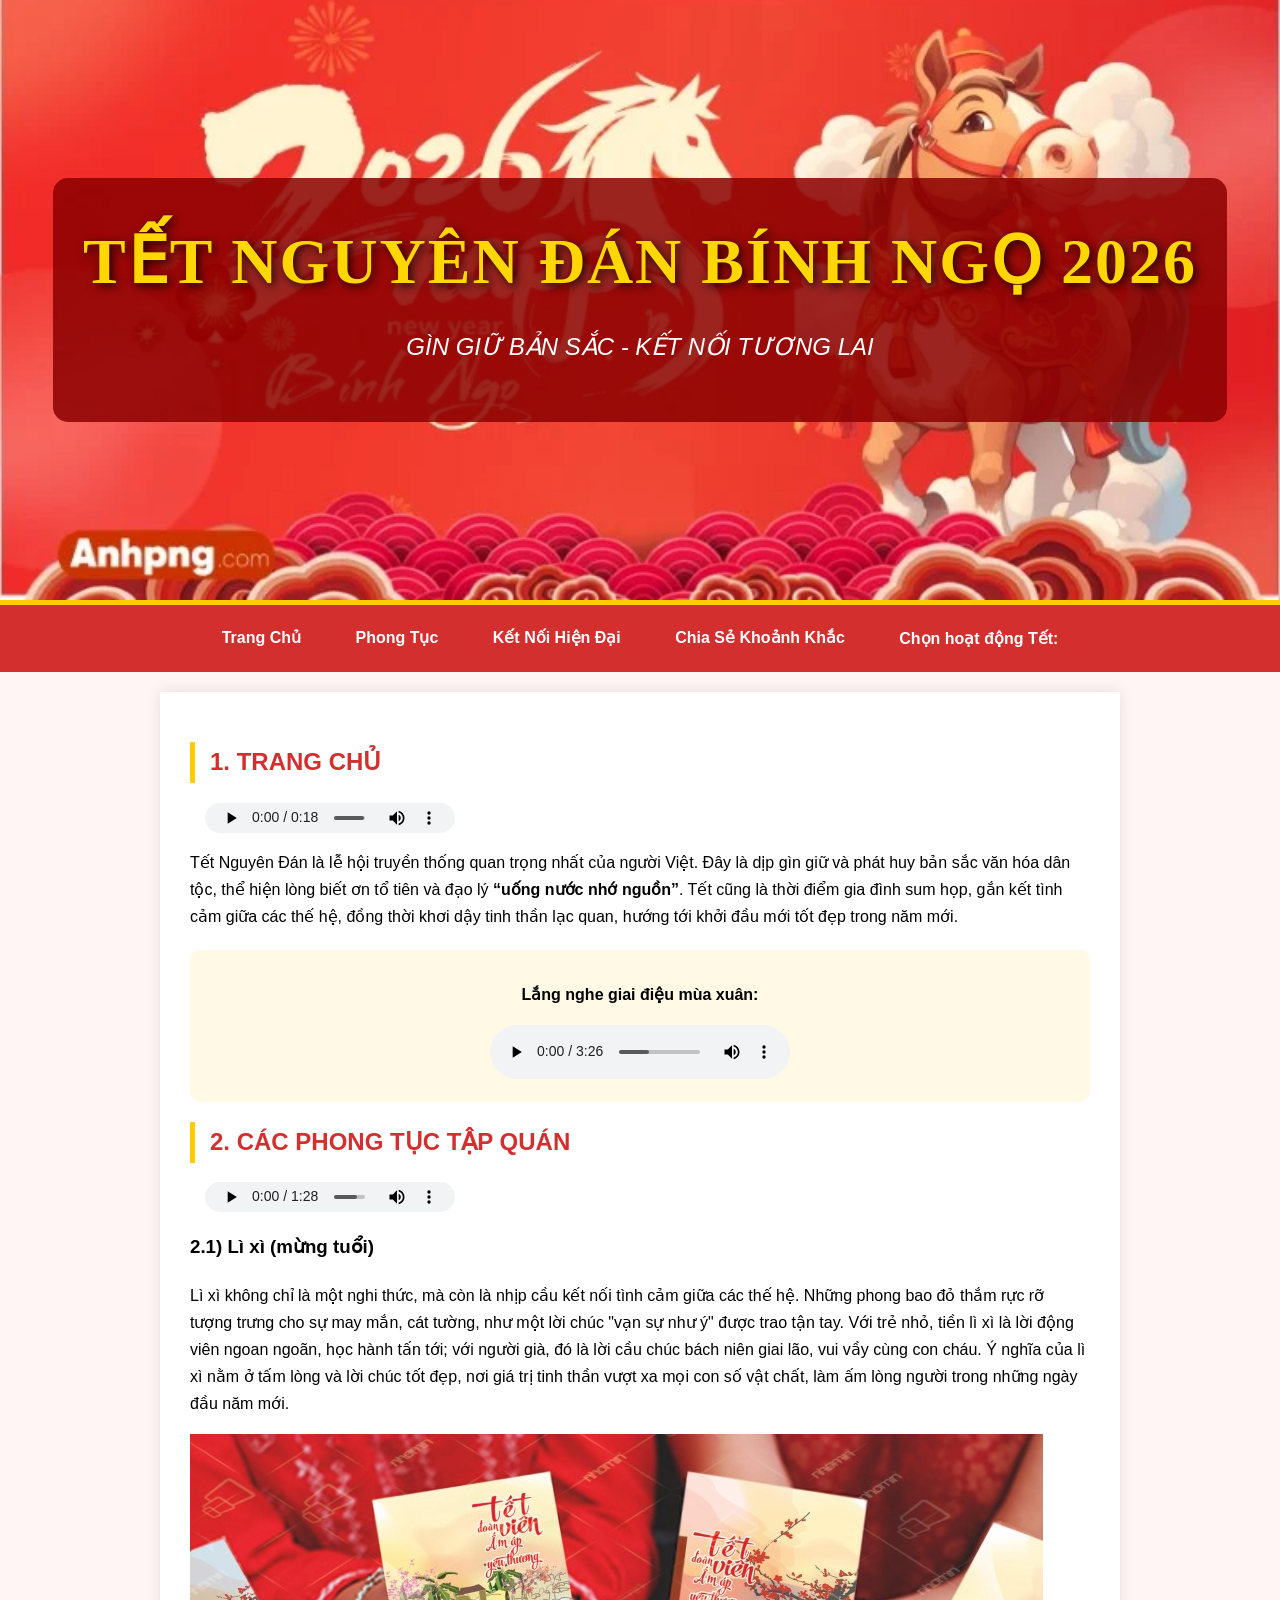
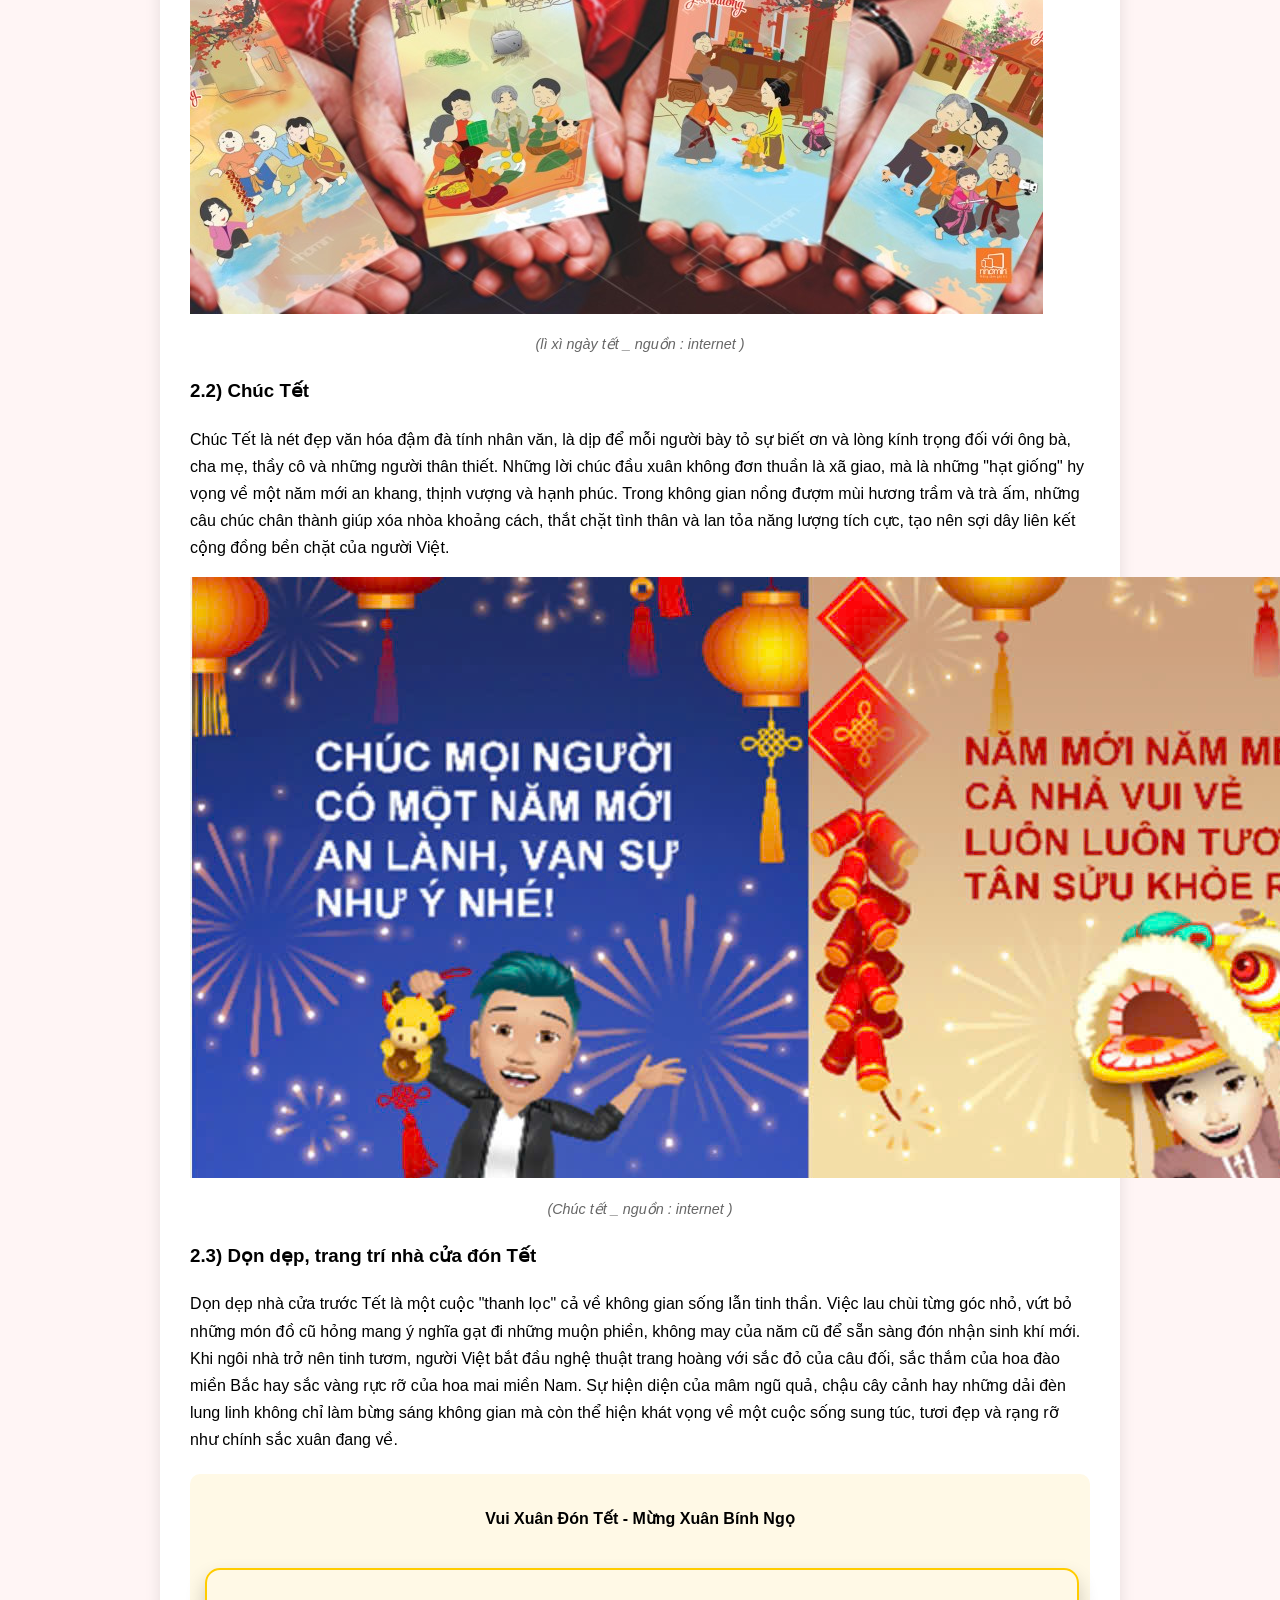
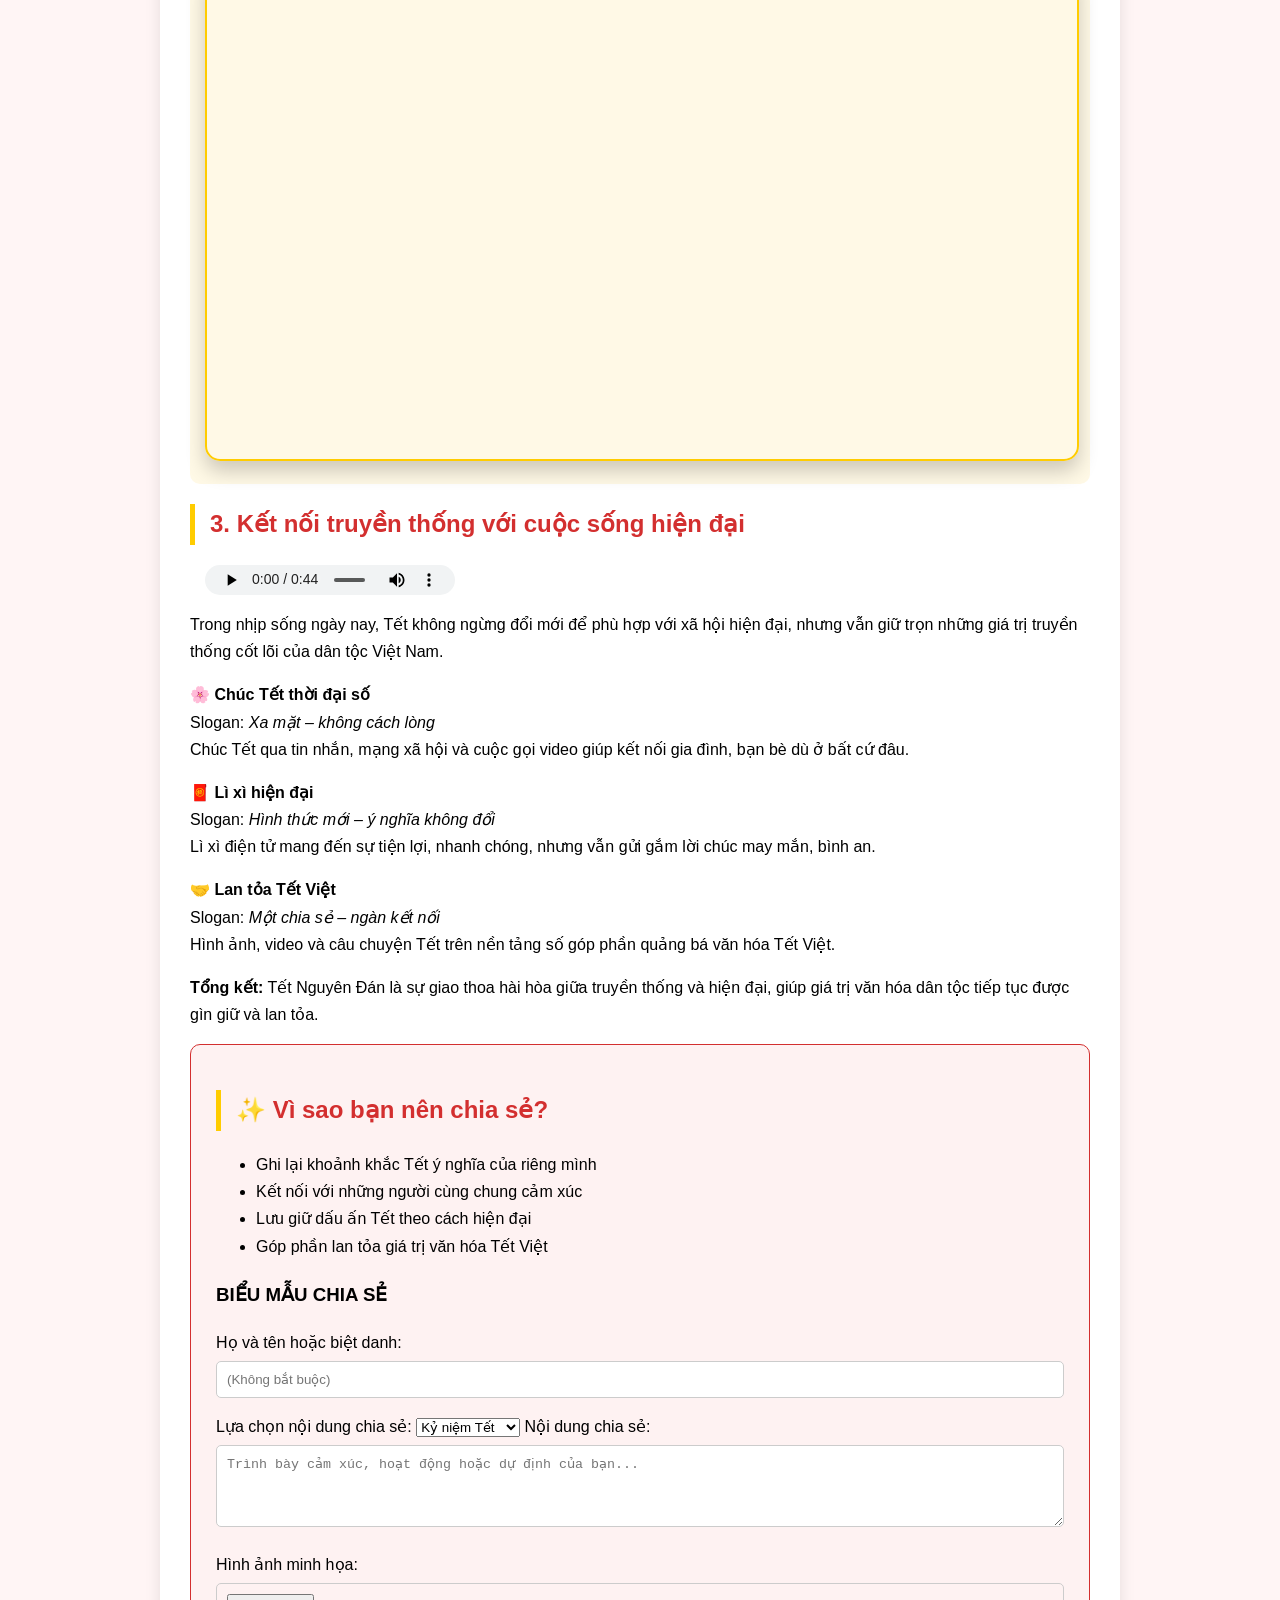
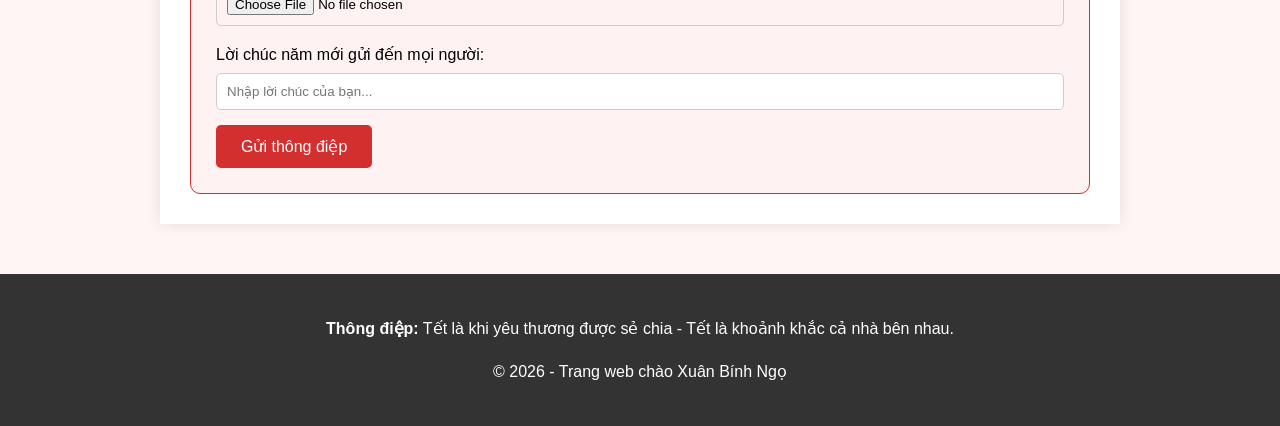
==== index.html @ 2a4000e3 "Update index.html Signed-off-by: 12a1nhom1thptvt-web <12a1.nhom1.thptvt@gmail.com>" ====
<!DOCTYPE html>
<html lang="vi">
<head>
    <meta charset="UTF-8">
    <title>Tết Bính Ngọ 2026 - Truyền Thống Và Hiện Đại</title>
    <link href="fonts.googleapis.com" rel="stylesheet">
    <link rel="stylesheet" href="styles.css">
</head>
<body>
    <header>
        <div class="header-overlay">
            <h1>TẾT NGUYÊN ĐÁN BÍNH NGỌ 2026</h1>
            <p>Gìn giữ bản sắc - Kết nối tương lai</p>
        </div>
    </header>
    <nav>
    <a href="#trangchu">Trang Chủ</a>
    <a href="#phongtuc">Phong Tục</a>
    <a href="#ketnoi">Kết Nối Hiện Đại</a>
    <a href="#chiase">Chia Sẻ Khoảnh Khắc</a>
    
    <!-- Đây là khối rê chuột vào -->
    <div class="dropdown">
        <label><strong>Chọn hoạt động Tết:</strong></label>
        
        <!-- Khối này sẽ hiện ra khi rê chuột vào khối trên -->
        <div class="dropdown-content">
            <a href="hoat-dong/VT.html">THPT Vĩnh Trạch</a>
            <a href="hoat-dong/NVT.html">THPT Nguyễn Văn Thoại</a>
        </div>
    </div>
</nav>
    <div class="container">
        <section id="trangchu">
            <h2 class="title-red">1. TRANG CHỦ</h2>
            <audio controls style="height: 30px; width: 250px; display: block; margin: 5px 0 15px 15px;">
                <source src="audio/tet_nguyen_dan_la_le_hoi_truyen_thong_quan_trong_6e4caa43-3f00-45ee-939f-8e70f137022f.mp3" type="audio/mpeg">
            </audio>
            <p>Tết Nguyên Đán là lễ hội truyền thống quan trọng nhất của người Việt. Đây là dịp gìn giữ và phát huy bản sắc văn hóa dân tộc, thể hiện lòng biết ơn tổ tiên và đạo lý <strong>“uống nước nhớ nguồn”</strong>. Tết cũng là thời điểm gia đình sum họp, gắn kết tình cảm giữa các thế hệ, đồng thời khơi dậy tinh thần lạc quan, hướng tới khởi đầu mới tốt đẹp trong năm mới.</p>
            
            <div class="media-box">
                <p><strong>Lắng nghe giai điệu mùa xuân:</strong></p>
                <audio controls>
                    <source src="audio/chuyencuminhboqua.mp3" type="audio/mpeg">
                </audio>
            </div>
        </section>
        <section id="phongtuc">
            <h2 class="title-red">2. CÁC PHONG TỤC TẬP QUÁN</h2>
            <audio controls style="height: 30px; width: 250px; display: block; margin: 5px 0 15px 15px;">
                <source src="audio/doan2_04eed1ea-e457-4e33-bf47-32767bd714a1.mp3" type="audio/mpeg">
            </audio>
            <div class="custom-item">
                <h3>2.1) Lì xì (mừng tuổi)</h3>
                <p>Lì xì không chỉ là một nghi thức, mà còn là nhịp cầu kết nối tình cảm giữa các thế hệ. Những phong bao đỏ thắm rực rỡ tượng trưng cho sự may mắn, cát tường, như một lời chúc "vạn sự như ý" được trao tận tay. Với trẻ nhỏ, tiền lì xì là lời động viên ngoan ngoãn, học hành tấn tới; với người già, đó là lời cầu chúc bách niên giai lão, vui vầy cùng con cháu. Ý nghĩa của lì xì nằm ở tấm lòng và lời chúc tốt đẹp, nơi giá trị tinh thần vượt xa mọi con số vật chất, làm ấm lòng người trong những ngày đầu năm mới.</p>
            </div>
            <div class="custom-item">
                <img src="img/phong-bao-lì-xì-đẹp-2018-2.jpg" alt="Hình ảnh bao lì xì đỏ may mắn năm Bính Ngọ">
                <p style="text-align: center; font-style: italic; color: #666; font-size: 0.9em; margin-top: 10px;">
                    
                        (lì xì ngày tết _ nguồn : internet )
                </p>
                <h3>2.2) Chúc Tết</h3>
<p>Chúc Tết là nét đẹp văn hóa đậm đà tính nhân văn, là dịp để mỗi người bày tỏ sự biết ơn và lòng kính trọng đối với ông bà, cha mẹ, thầy cô và những người thân thiết. Những lời chúc đầu xuân không đơn thuần là xã giao, mà là những "hạt giống" hy vọng về một năm mới an khang, thịnh vượng và hạnh phúc. Trong không gian nồng đượm mùi hương trầm và trà ấm, những câu chúc chân thành giúp xóa nhòa khoảng cách, thắt chặt tình thân và lan tỏa năng lượng tích cực, tạo nên sợi dây liên kết cộng đồng bền chặt của người Việt.</p>
            </div>
            <div class="custom-item">
                <img src="img/chuctet.jpg" alt="Hình ảnh bao lì xì đỏ may mắn năm Bính Ngọ">
                <p style="text-align: center; font-style: italic; color: #666; font-size: 0.9em; margin-top: 10px;">
                    
                        (Chúc tết _ nguồn : internet )
                </p>
            <div class="custom-item">
                <h3>2.3) Dọn dẹp, trang trí nhà cửa đón Tết</h3>
                <p>Dọn dẹp nhà cửa trước Tết là một cuộc "thanh lọc" cả về không gian sống lẫn tinh thần. Việc lau chùi từng góc nhỏ, vứt bỏ những món đồ cũ hỏng mang ý nghĩa gạt đi những muộn phiền, không may của năm cũ để sẵn sàng đón nhận sinh khí mới. Khi ngôi nhà trở nên tinh tươm, người Việt bắt đầu nghệ thuật trang hoàng với sắc đỏ của câu đối, sắc thắm của hoa đào miền Bắc hay sắc vàng rực rỡ của hoa mai miền Nam. Sự hiện diện của mâm ngũ quả, chậu cây cảnh hay những dải đèn lung linh không chỉ làm bừng sáng không gian mà còn thể hiện khát vọng về một cuộc sống sung túc, tươi đẹp và rạng rỡ như chính sắc xuân đang về.</p>
            </div>
            <div class="media-box">
                <p><strong>Vui Xuân Đón Tết - Mừng Xuân Bính Ngọ </strong></p>
                <div class="inline-tiilevd">
</div>

<div>
  <iframe 
    class="videos" 
    src="https://www.youtube.com/embed/gDyXG0oeK3I?si=HMXMR9YFPdmybG0G" 
    title="YouTube video player" 
    frameborder="0" 
    allow="accelerometer; autoplay; clipboard-write; encrypted-media; gyroscope; picture-in-picture; web-share" 
    referrerpolicy="strict-origin-when-cross-origin" 
    allowfullscreen
    style="aspect-ratio: 16 / 9; height: auto;">
  </iframe>
</div>
            </div>
        </section>
        <section id="ketnoi">
            <h2 class="title-red">3. Kết nối truyền thống với cuộc sống hiện đại</h2>
            <audio controls style="height: 30px; width: 250px; display: block; margin: 5px 0 15px 15px;">
                <source src="audio/cuoi_a195941a-910d-4c5c-a413-62520b01b8ed.mp3" type="audio/mpeg">
            </audio>
            <p>Trong nhịp sống ngày nay, Tết không ngừng đổi mới để phù hợp với xã hội hiện đại, nhưng vẫn giữ trọn những giá trị truyền thống cốt lõi của dân tộc Việt Nam.</p>
            <div class="modern-box">
                <p><strong>🌸 Chúc Tết thời đại số</strong><br>
                Slogan: <em>Xa mặt – không cách lòng</em><br>
                Chúc Tết qua tin nhắn, mạng xã hội và cuộc gọi video giúp kết nối gia đình, bạn bè dù ở bất cứ đâu.</p>
                <p><strong>🧧 Lì xì hiện đại</strong><br>
                Slogan: <em>Hình thức mới – ý nghĩa không đổi</em><br>
                Lì xì điện tử mang đến sự tiện lợi, nhanh chóng, nhưng vẫn gửi gắm lời chúc may mắn, bình an.</p>
<p><strong>🤝 Lan tỏa Tết Việt</strong><br>
                Slogan: <em>Một chia sẻ – ngàn kết nối</em><br>
                Hình ảnh, video và câu chuyện Tết trên nền tảng số góp phần quảng bá văn hóa Tết Việt.</p>
            </div>
            <p><strong>Tổng kết:</strong> Tết Nguyên Đán là sự giao thoa hài hòa giữa truyền thống và hiện đại, giúp giá trị văn hóa dân tộc tiếp tục được gìn giữ và lan tỏa.</p>
        </section>
        <section id="chiase">
            <div class="form-style">
                <h2 class="title-red">✨ Vì sao bạn nên chia sẻ?</h2>
                <ul>
                    <li>Ghi lại khoảnh khắc Tết ý nghĩa của riêng mình</li>
                    <li>Kết nối với những người cùng chung cảm xúc</li>
                    <li>Lưu giữ dấu ấn Tết theo cách hiện đại</li>
                    <li>Góp phần lan tỏa giá trị văn hóa Tết Việt</li>
                </ul>
                <h3>BIỂU MẪU CHIA SẺ</h3>
                <form action="#">
                    <label>Họ và tên hoặc biệt danh:</label>
                    <input type="text" placeholder="(Không bắt buộc)">
                    <label>Lựa chọn nội dung chia sẻ:</label>
                    <select>
                        <option>Kỷ niệm Tết</option>
                        <option>Kế hoạch Tết</option>
                    </select>
                    <label>Nội dung chia sẻ:</label>
                    <textarea rows="4" placeholder="Trình bày cảm xúc, hoạt động hoặc dự định của bạn..."></textarea>
                    <label>Hình ảnh minh họa:</label>
                    <input type="file">
                    <label>Lời chúc năm mới gửi đến mọi người:</label>
                    <input type="text" placeholder="Nhập lời chúc của bạn...">
                    <button type="submit">Gửi thông điệp</button>
                </form>
            </div>
        </section>
    </div>
    <footer>
        <p><strong>Thông điệp:</strong> Tết là khi yêu thương được sẻ chia - Tết là khoảnh khắc cả nhà bên nhau.</p>
        <p>&copy; 2026 - Trang web chào Xuân Bính Ngọ</p>
    </footer>
</body>
</html>
---- styles.css ----
/* Tổng quát */
body {
    font-family: 'Arial', sans-serif;
    line-height: 1.7;
    margin: 0;
    padding: 0;
    background-color: #fff5f5;
}

header {
    /* 1. Sửa đuôi jbg thành jpg hoặc png */
    background-image: url('img/con-ngua.jpg'); 
    
    /* 2. Đảm bảo ảnh luôn bao phủ hết vùng header */
    background-size: cover;
    background-position: center;
    
    /* 3. Thiết lập chiều cao */
    height: 600px;
    
    /* 4. Căn giữa lớp phủ (overlay) chứa chữ */
    display: flex;
    align-items: center;
    justify-content: center;
    border-bottom: 5px solid #ffcc00;
}

/* Lớp phủ để làm nổi bật chữ (Bài 11 SGK) */
.header-overlay {
    background-color: rgba(139, 0, 0, 0.85); /* Màu đỏ mờ */
    padding: 30px;
    text-align: center;
    border-radius: 15px;
    
    /* Đảm bảo chữ bên trong có màu vàng và luôn nằm trên ảnh */
    color: #ffcc00; 
    z-index: 1; 
}

header h1 {
    font-family: 'Dancing Script', cursive; /* Kiểu chữ uốn lượn nghệ thuật */
    font-size: 4rem; /* Làm chữ to hơn */
    color: #FFD700; /* Màu vàng kim rực rỡ */
    margin: 0;
    text-shadow: 3px 3px 10px rgba(0, 0, 0, 0.8); /* Đổ bóng mạnh để nổi bật chữ */
    letter-spacing: 2px;
}

header p {
    font-family: 'Arial', sans-serif;
    color: #ffffff;
    font-size: 1.5rem;
    font-style: italic;
    margin-top: 10px;
    text-transform: uppercase; /* Viết hoa chữ slogan */
}
/* Menu điều hướng */
nav {
    background-color: #d32f2f;
    padding: 15px;
    text-align: center;
    position: sticky;
    top: 0;
    z-index: 100;
}

nav a {
    color: white;
    text-decoration: none;
    font-weight: bold;
    margin: 0 15px;
    padding: 5px 10px;
}

nav a:hover {
    background-color: #ffcc00;
    color: #d32f2f;
    border-radius: 5px;
}

/* Nội dung */
.container {
    max-width: 900px;
    margin: 20px auto;
    background: white;
    padding: 30px;
    box-shadow: 0 0 15px rgba(0,0,0,0.1);
}

.title-red {
    color: #d32f2f;
    border-left: 5px solid #ffcc00;
    padding-left: 15px;
}

.media-box {
    background: #fff9e6;
    padding: 15px;
    text-align: center;
    border-radius: 10px;
    margin: 20px 0;
}
.img-lixi-custom {
    width: 200px; 
    height: auto;
    border-radius: 10px;
    box-shadow: 2px 2px 8px rgba(0,0,0,0.2);
    display: block;
    margin: 15px 0 20px 15px;
}
/* Biểu mẫu chia sẻ */
.form-style {
    background-color: #fef2f2;
    padding: 25px;
    border: 1px solid #d32f2f;
    border-radius: 10px;
}

input, textarea {
    width: 100%;
    padding: 10px;
    margin-top: 5px;
    margin-bottom: 15px;
    border: 1px solid #ccc;
    border-radius: 5px;
    box-sizing: border-box;
}

button {
    background-color: #d32f2f;
    color: white;
    padding: 12px 25px;
    border: none;
    border-radius: 5px;
    cursor: pointer;
    font-size: 1rem;
}

button:hover {
    background-color: #b71c1c;
}

/* --- 6. Chân trang --- */
footer {
    background-color: #333;
    color: white;
    text-align: center;
    padding: 25px;
    margin-top: 50px;
}

/* --- 7. Responsive Mobile --- */
@media only screen and (max-width: 768px) {
    header { height: 300px; }
    header h1 { font-size: 2rem; }
    .container { padding: 15px; width: 95%; }
    .img-lixi-custom { width: 150px; }
}
.videos {
    width: 100%;
    aspect-ratio: 16 / 9; /* Tỉ lệ YouTube chuẩn */
    border-radius: 15px;  /* Bo góc */
    box-shadow: 0 10px 20px rgba(0, 0, 0, 0.2); /* Đổ bóng */
    border: 2px solid #ffcc00;
    margin-top: 20px;
}
/* --- PHẦN MENU THẢ XUỐNG ĐÃ CHỈNH SỬA ĐỒNG NHẤT --- */

/* 1. Khối bao quanh mục "Hoạt động ngày Tết" */
.dropdown {
    position: relative;
    display: inline-block;
    vertical-align: middle; /* Giúp căn hàng chuẩn với các mục nav a khác */
}

/* 2. Chỉnh chữ "Hoạt động ngày Tết" giống hệt 'nav a' */
.dropdown label, .dropdown > a {
    font-family: 'Arial', sans-serif;
    font-weight: bold;
    font-size: 1rem; 
    color: white; 
    text-decoration: none;
    margin: 0 15px;      
    padding: 5px 10px;   
    cursor: pointer;
    display: inline-block;
}

/* 3. Hiệu ứng hover cho mục cha (giống nav a:hover) */
.dropdown:hover label, .dropdown:hover > a {
    background-color: #ffcc00;
    color: #d32f2f;
    border-radius: 5px;
}

/* 4. Nội dung menu con khi xổ xuống */
.dropdown-content {
    display: none;
    position: absolute;
    background-color: #ffffff;
    min-width: 180px;
    box-shadow: 0px 8px 16px rgba(0,0,0,0.2);
    z-index: 101;
    border-radius: 5px;
    top: 100%;
    left: 15px; /* Căn lề khớp với vị trí chữ mục cha */
}

/* 5. Hiển thị menu khi rê chuột */
.dropdown:hover .dropdown-content {
    display: block;
}

/* 6. Các liên kết bên trong menu con */
.dropdown-content a {
    color: #333 !important; /* Màu chữ tối để nổi bật trên nền trắng */
    padding: 10px 15px;
    text-decoration: none;
    display: block;
    text-align: left;
    font-weight: normal; /* Menu con để chữ thường cho thanh thoát */
    margin: 0; /* Ghi đè margin 15px của nav a */
}

.dropdown-content a:hover {
    background-color: #f1f1f1 !important;
    color: #d32f2f !important;
}
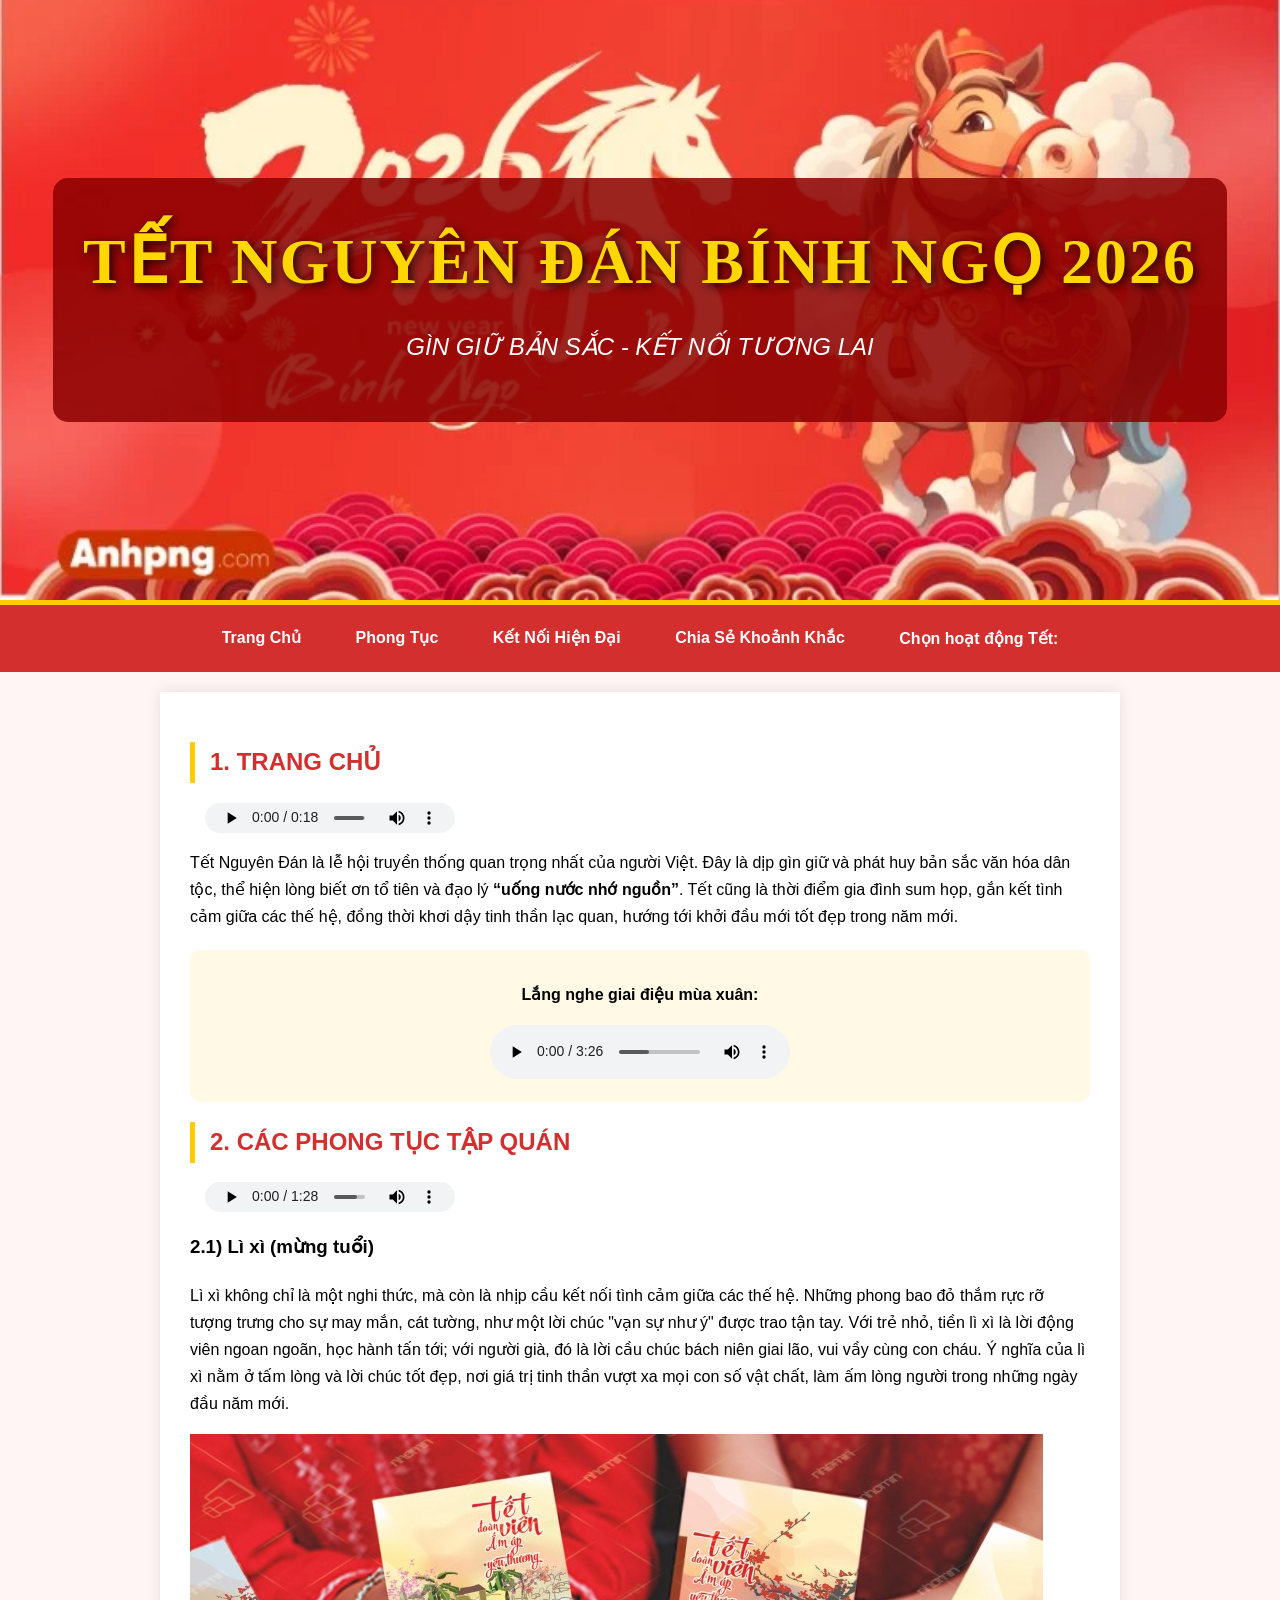
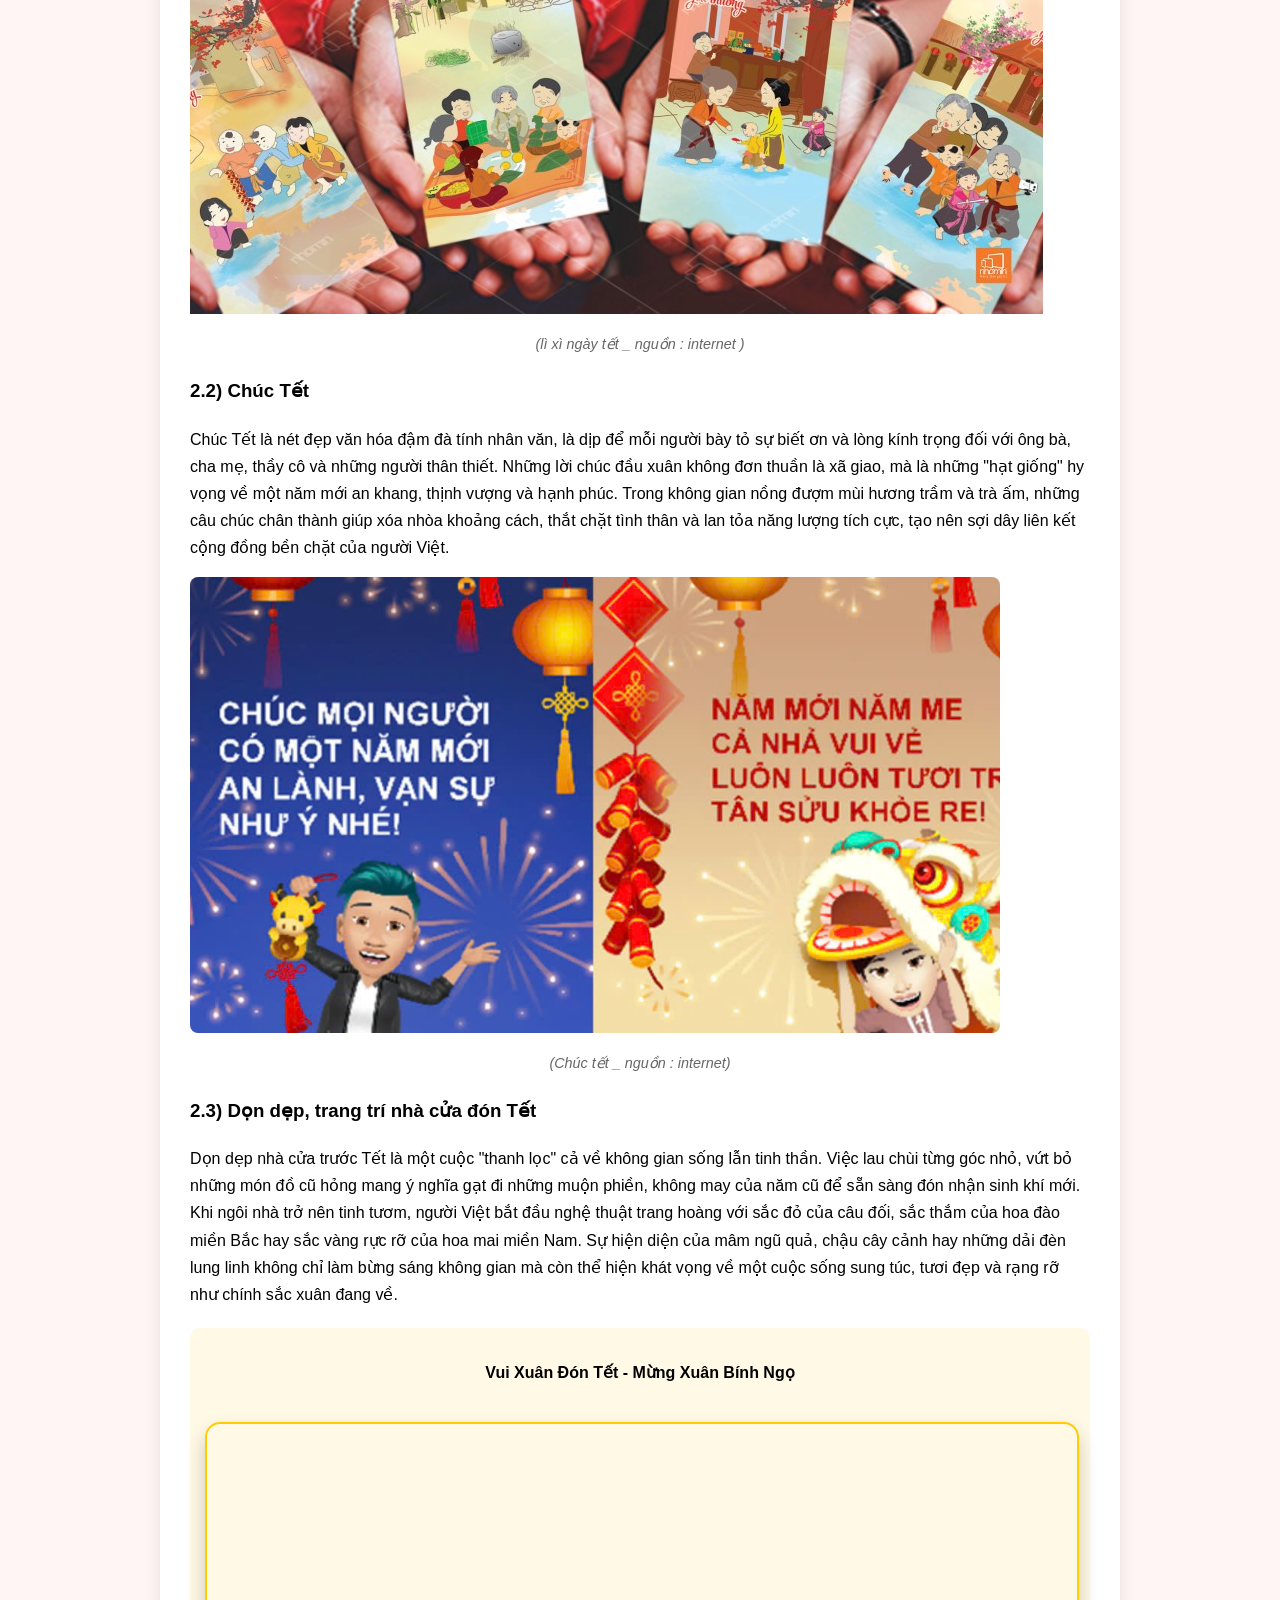
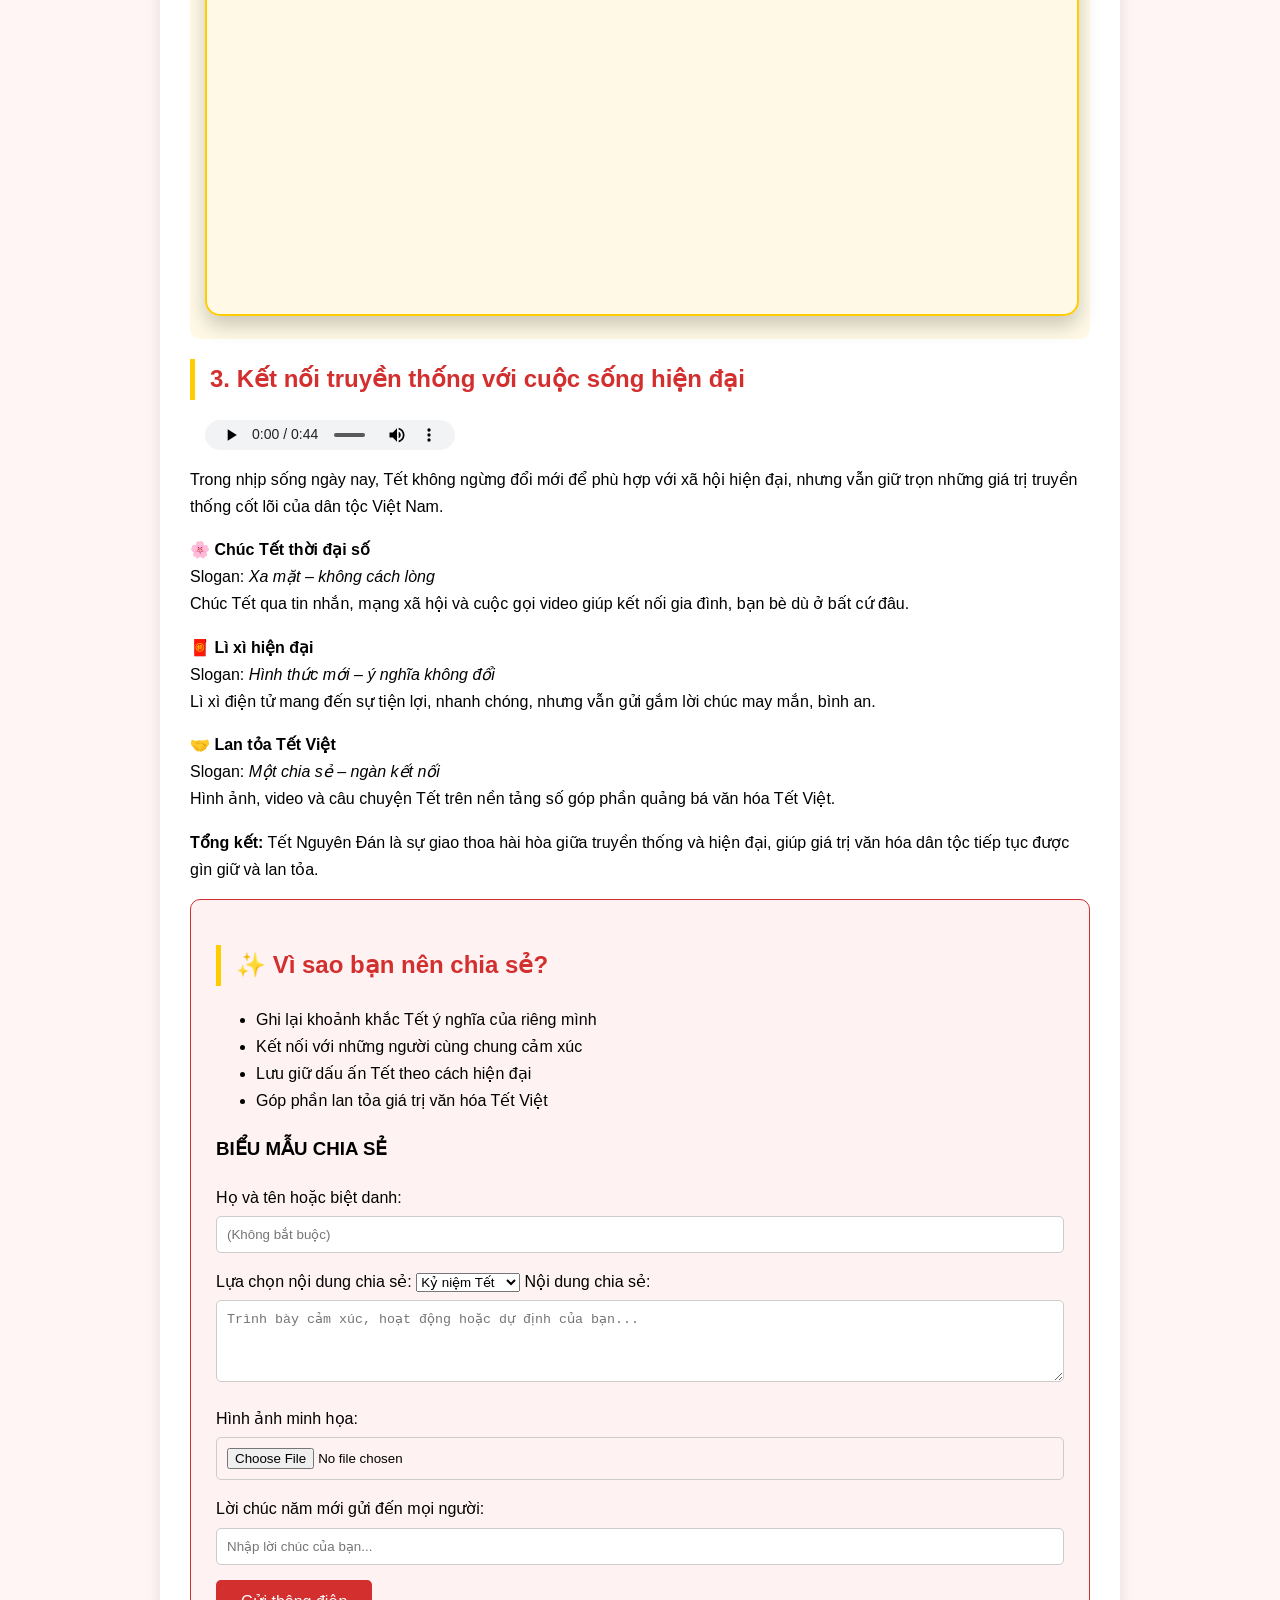
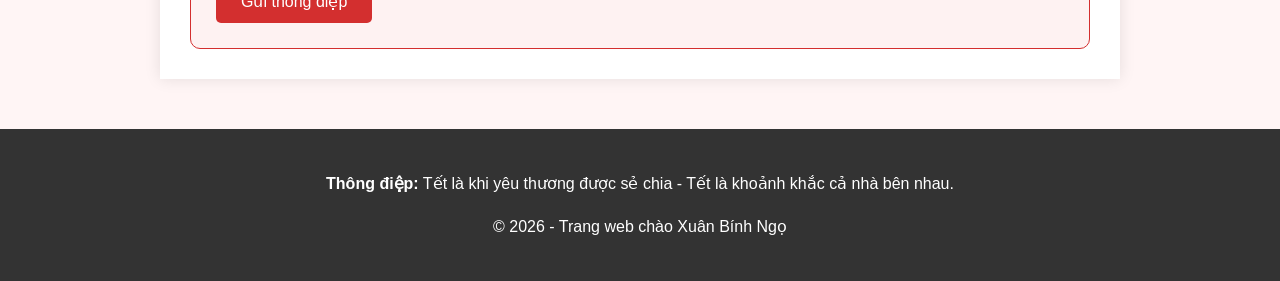
==== commit bb50ffdd: "Update index.html Signed-off-by: 12a1nhom1thptvt-web <12a1.nhom1.thptvt@gmail.com>" ====
--- a/index.html
+++ b/index.html
@@ -63,12 +63,14 @@
                 <h3>2.2) Chúc Tết</h3>
 <p>Chúc Tết là nét đẹp văn hóa đậm đà tính nhân văn, là dịp để mỗi người bày tỏ sự biết ơn và lòng kính trọng đối với ông bà, cha mẹ, thầy cô và những người thân thiết. Những lời chúc đầu xuân không đơn thuần là xã giao, mà là những "hạt giống" hy vọng về một năm mới an khang, thịnh vượng và hạnh phúc. Trong không gian nồng đượm mùi hương trầm và trà ấm, những câu chúc chân thành giúp xóa nhòa khoảng cách, thắt chặt tình thân và lan tỏa năng lượng tích cực, tạo nên sợi dây liên kết cộng đồng bền chặt của người Việt.</p>
             </div>
-            <div class="custom-item">
-                <img src="img/chuctet.jpg" alt="Hình ảnh bao lì xì đỏ may mắn năm Bính Ngọ">
-                <p style="text-align: center; font-style: italic; color: #666; font-size: 0.9em; margin-top: 10px;">
-                    
-                        (Chúc tết _ nguồn : internet )
-                </p>
+           <div class="custom-item">
+    <img src="img/chuctet.jpg" 
+         alt="Hình ảnh bao lì xì đỏ may mắn năm Bính Ngọ"
+         style="width: 90%; aspect-ratio: 16 / 9; object-fit: cover; border-radius: 8px;">
+    <p style="text-align: center; font-style: italic; color: #666; font-size: 0.9em; margin-top: 10px;">
+        (Chúc tết _ nguồn : internet)
+    </p>
+</div>
             <div class="custom-item">
                 <h3>2.3) Dọn dẹp, trang trí nhà cửa đón Tết</h3>
                 <p>Dọn dẹp nhà cửa trước Tết là một cuộc "thanh lọc" cả về không gian sống lẫn tinh thần. Việc lau chùi từng góc nhỏ, vứt bỏ những món đồ cũ hỏng mang ý nghĩa gạt đi những muộn phiền, không may của năm cũ để sẵn sàng đón nhận sinh khí mới. Khi ngôi nhà trở nên tinh tươm, người Việt bắt đầu nghệ thuật trang hoàng với sắc đỏ của câu đối, sắc thắm của hoa đào miền Bắc hay sắc vàng rực rỡ của hoa mai miền Nam. Sự hiện diện của mâm ngũ quả, chậu cây cảnh hay những dải đèn lung linh không chỉ làm bừng sáng không gian mà còn thể hiện khát vọng về một cuộc sống sung túc, tươi đẹp và rạng rỡ như chính sắc xuân đang về.</p>
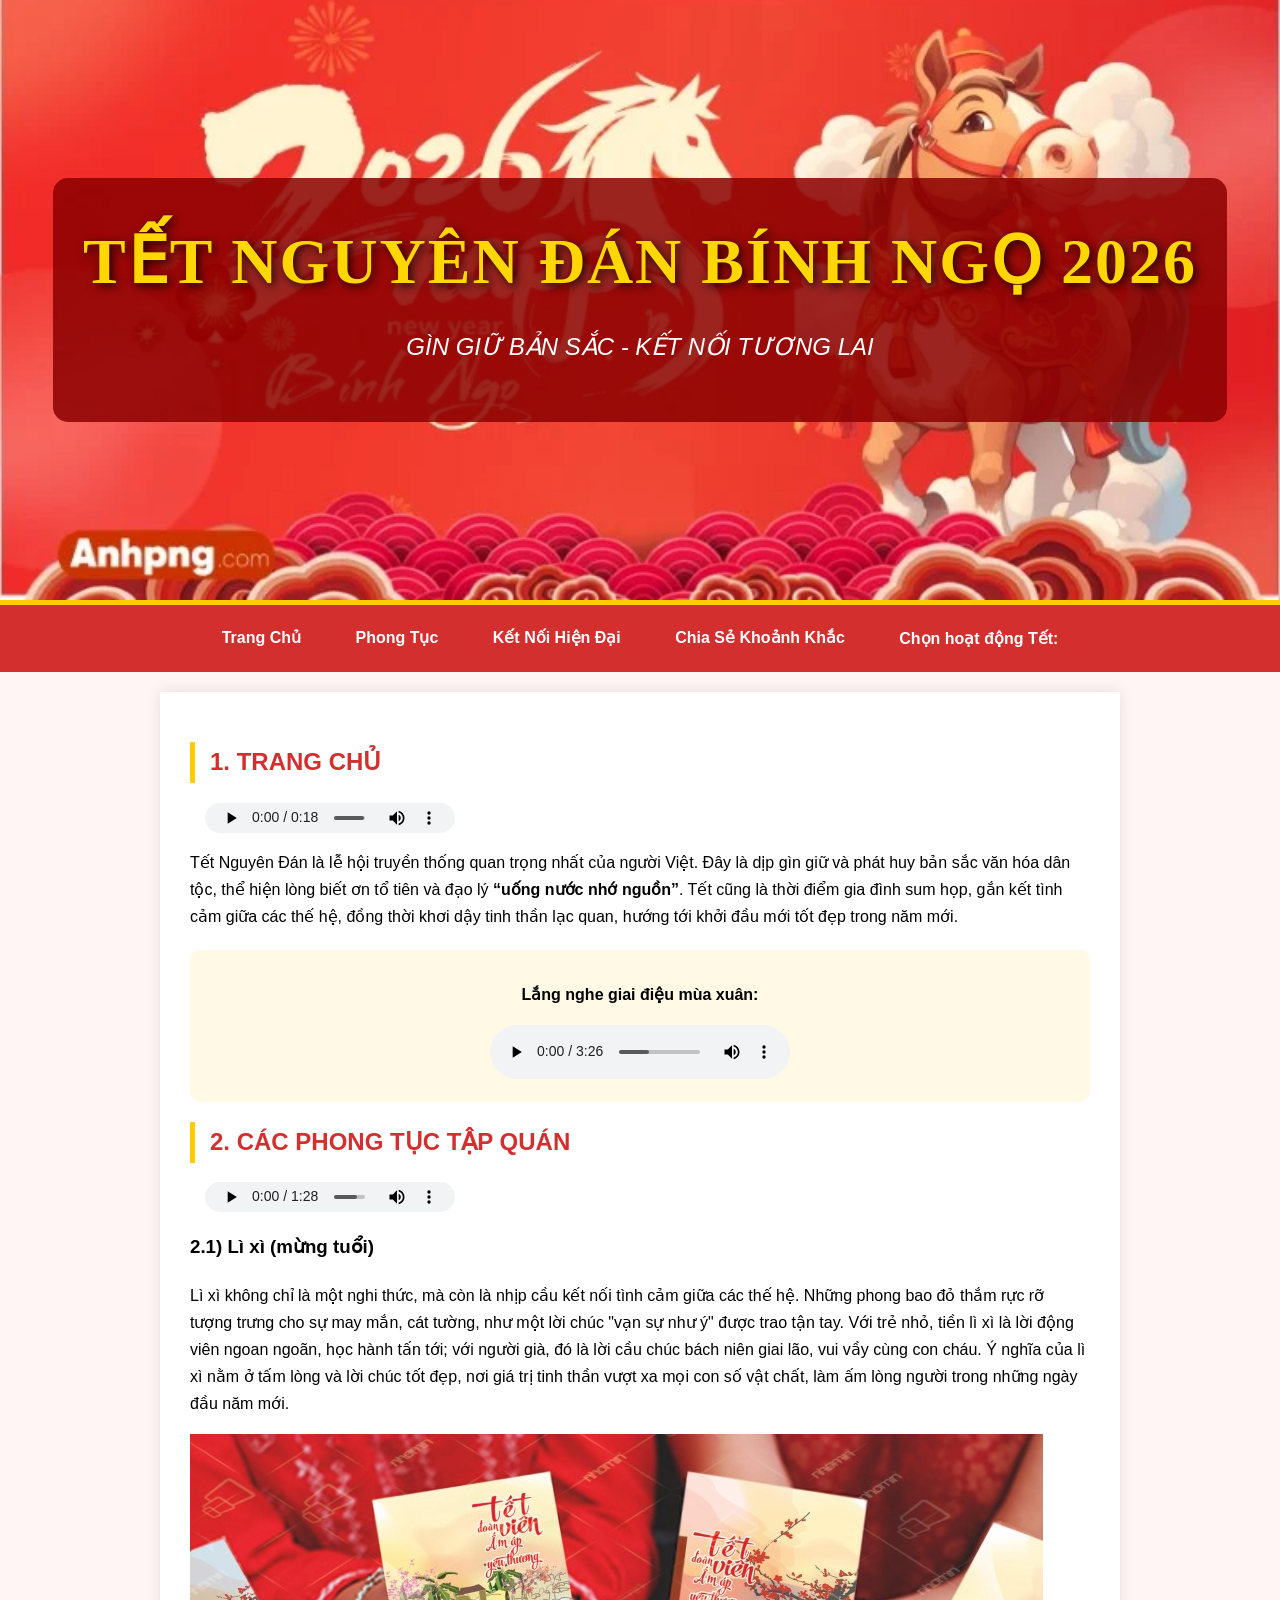
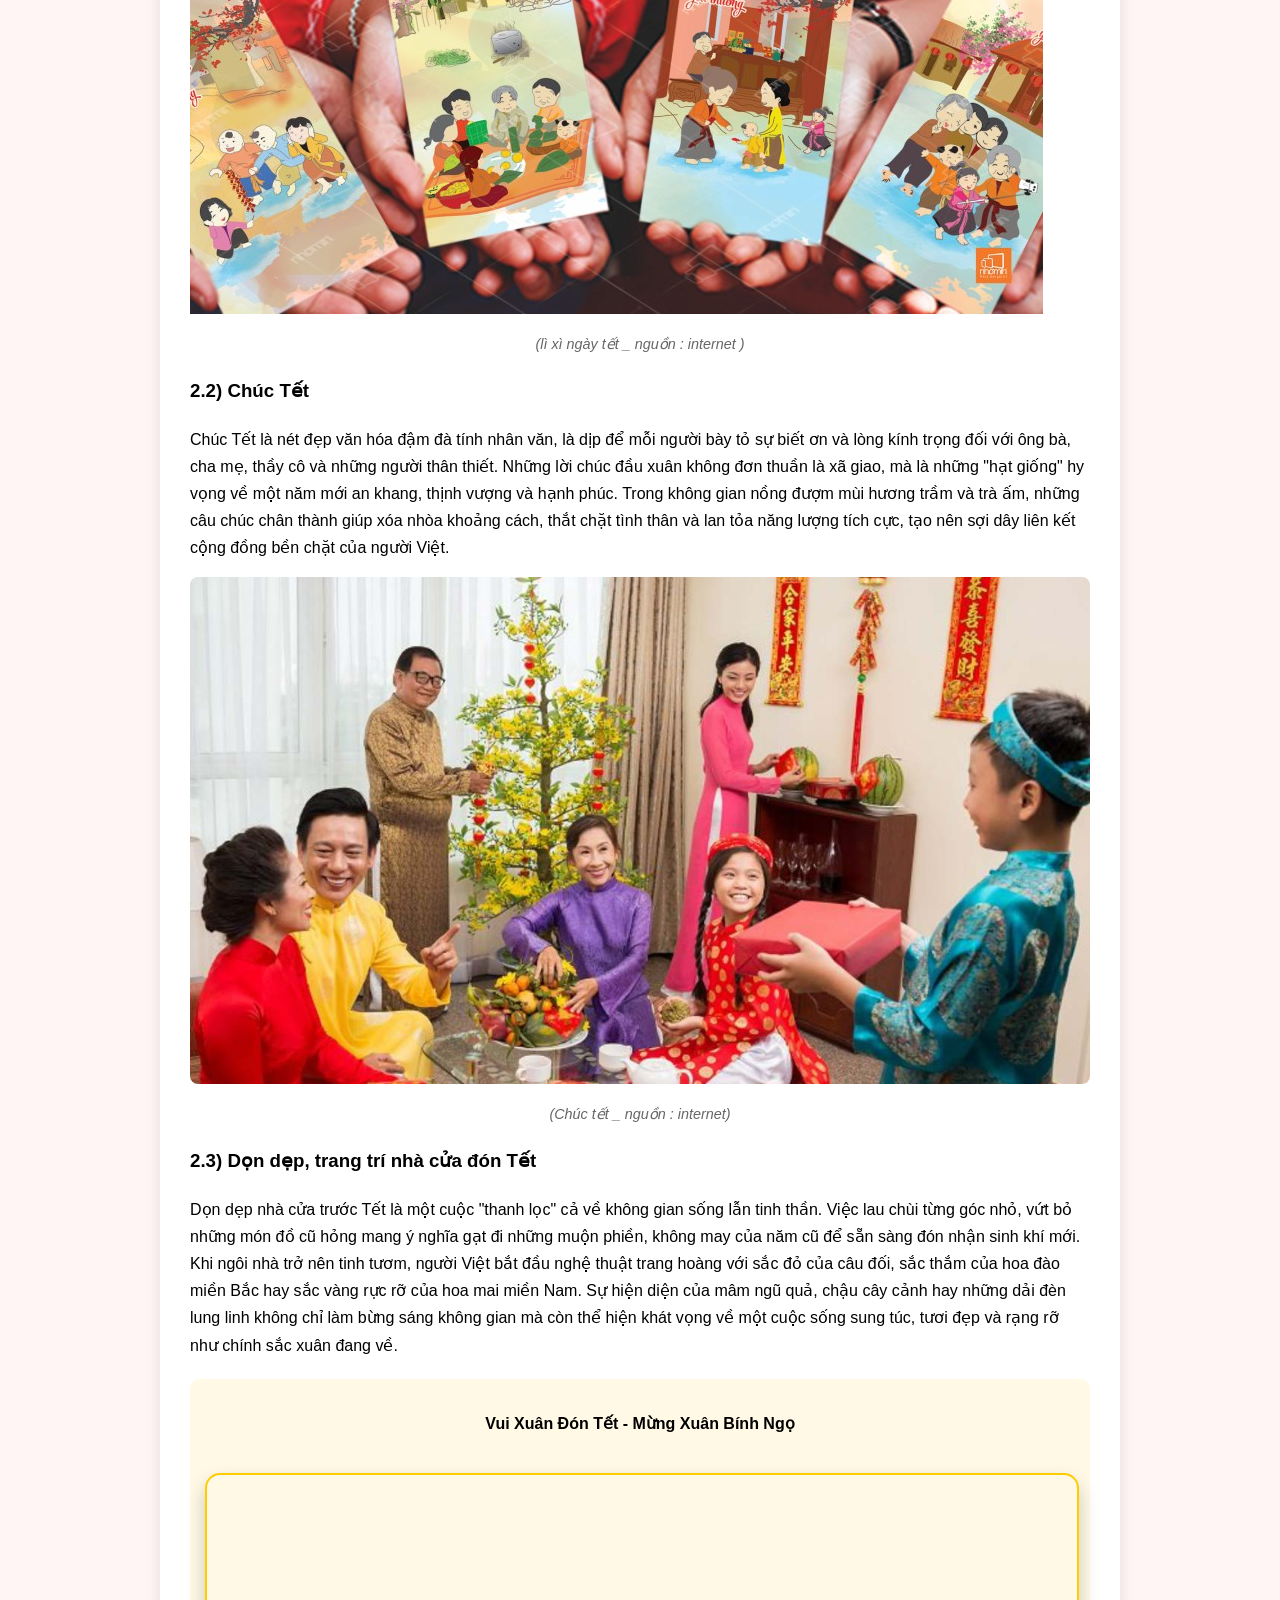
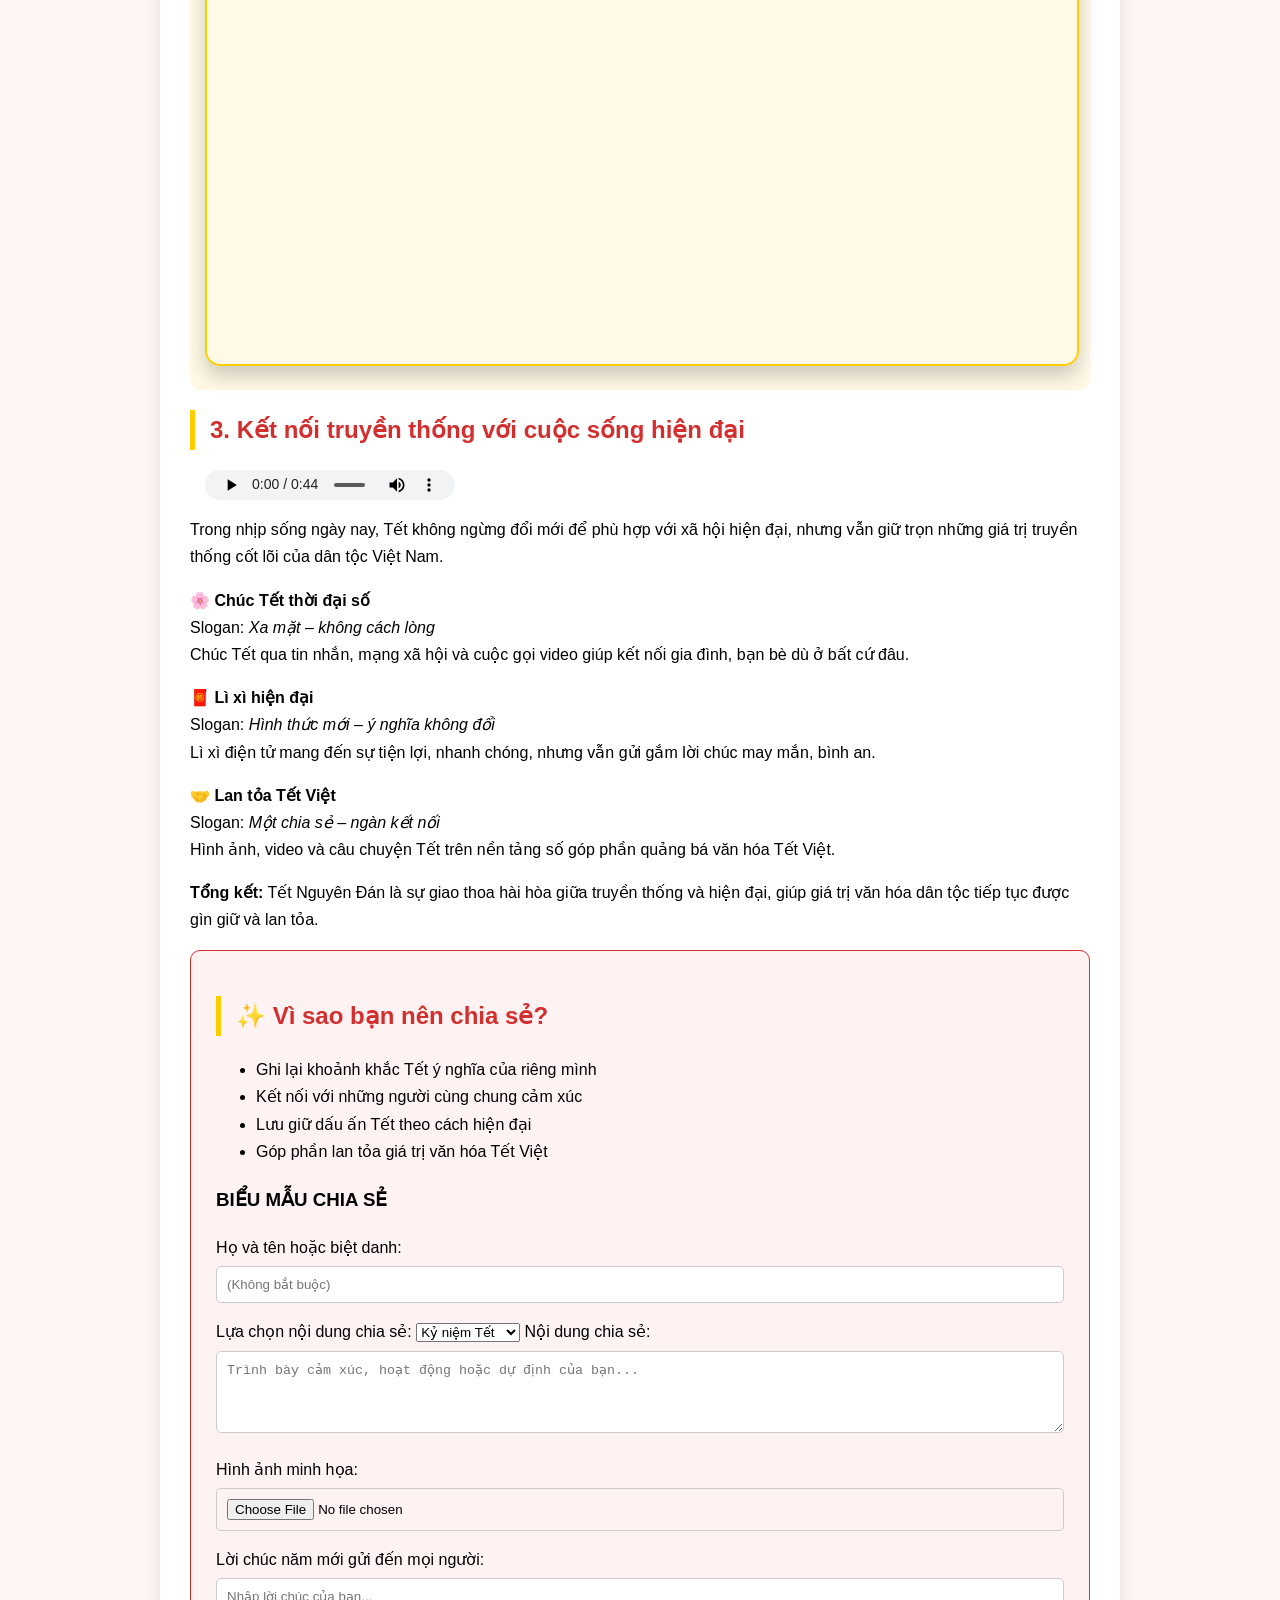
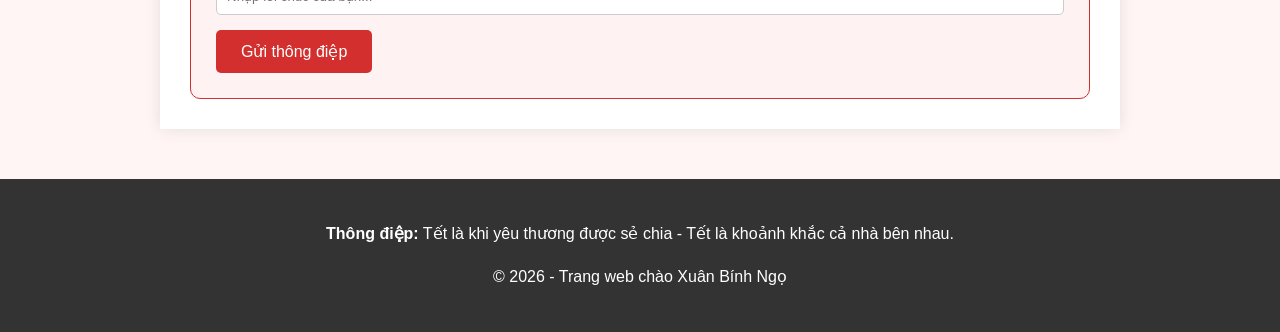
==== commit b87be105: "Update index.html Signed-off-by: 12a1nhom1thptvt-web <12a1.nhom1.thptvt@gmail.com>" ====
--- a/index.html
+++ b/index.html
@@ -66,7 +66,7 @@
            <div class="custom-item">
     <img src="img/chuctet.jpg" 
          alt="Hình ảnh bao lì xì đỏ may mắn năm Bính Ngọ"
-         style="width: 90%; aspect-ratio: 16 / 9; object-fit: cover; border-radius: 8px;">
+         style="width: 100%; aspect-ratio: 16 / 9; object-fit: cover; border-radius: 8px;">
     <p style="text-align: center; font-style: italic; color: #666; font-size: 0.9em; margin-top: 10px;">
         (Chúc tết _ nguồn : internet)
     </p>
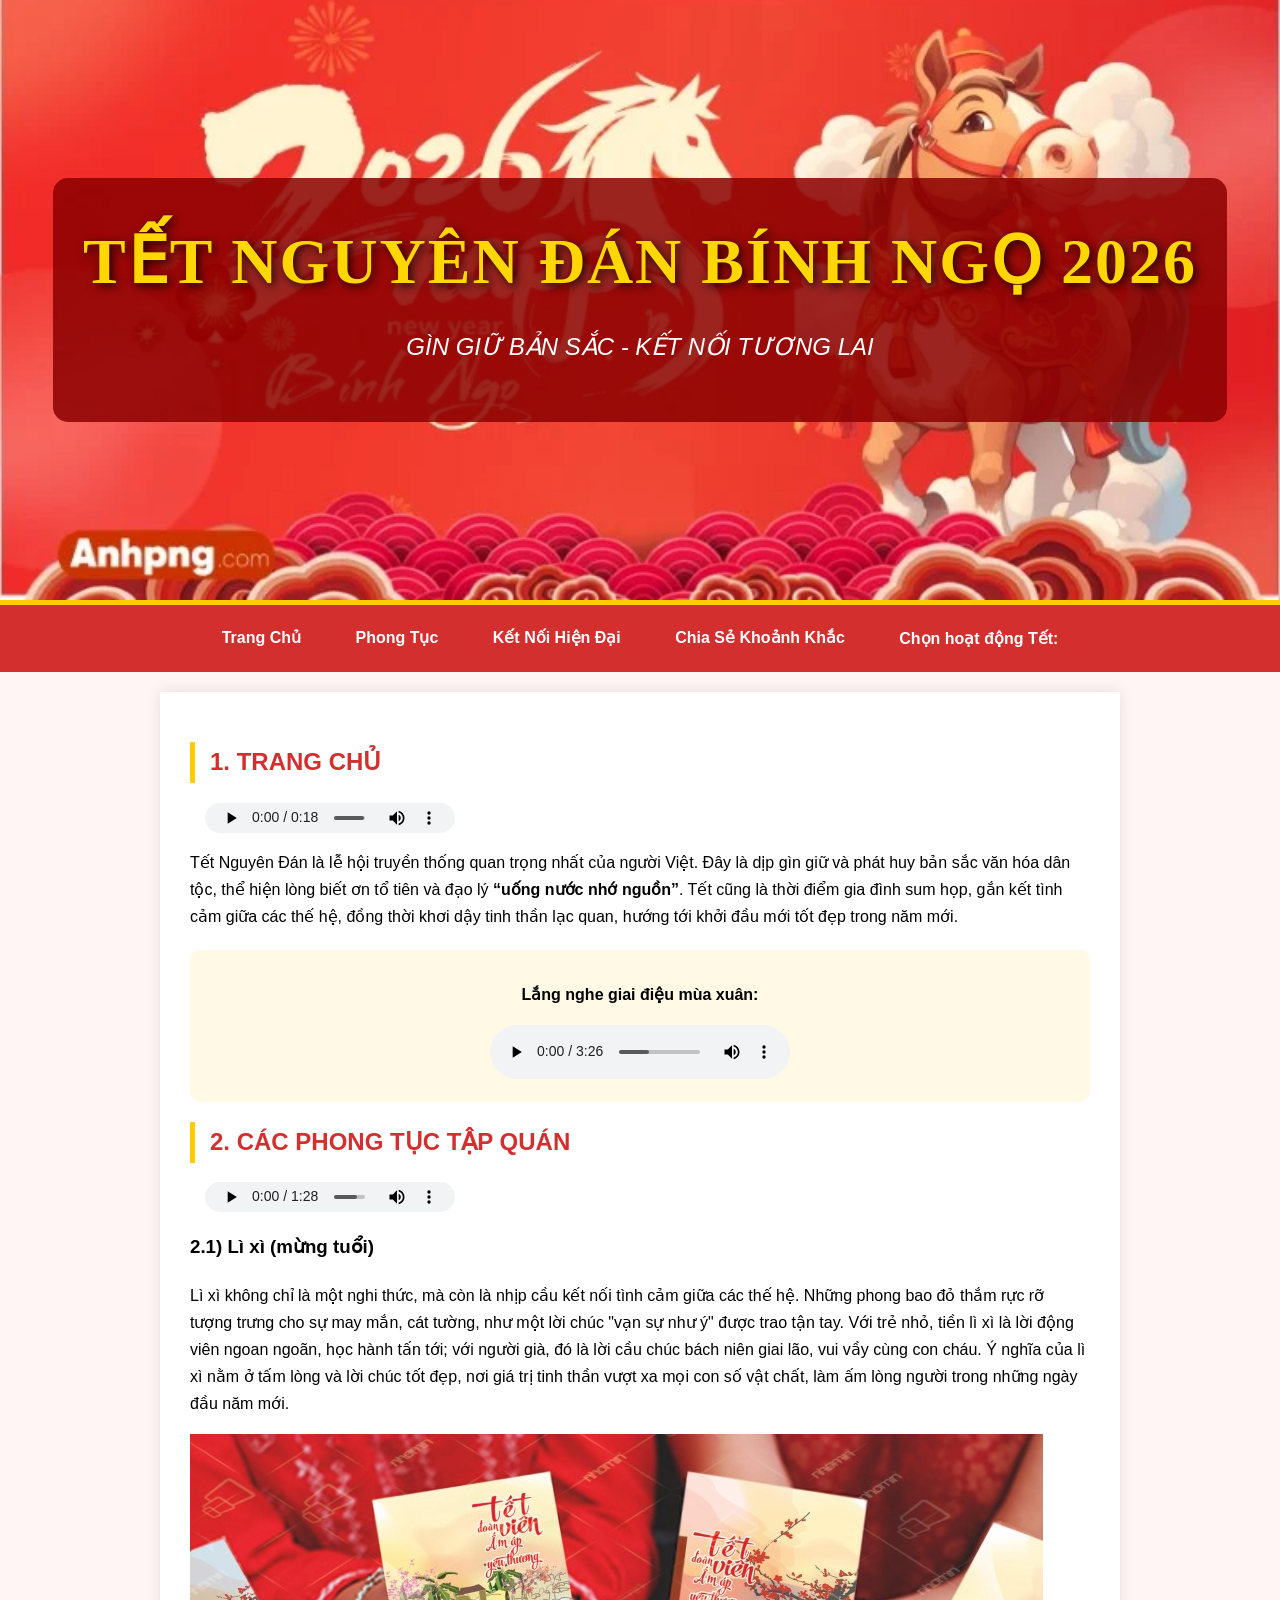
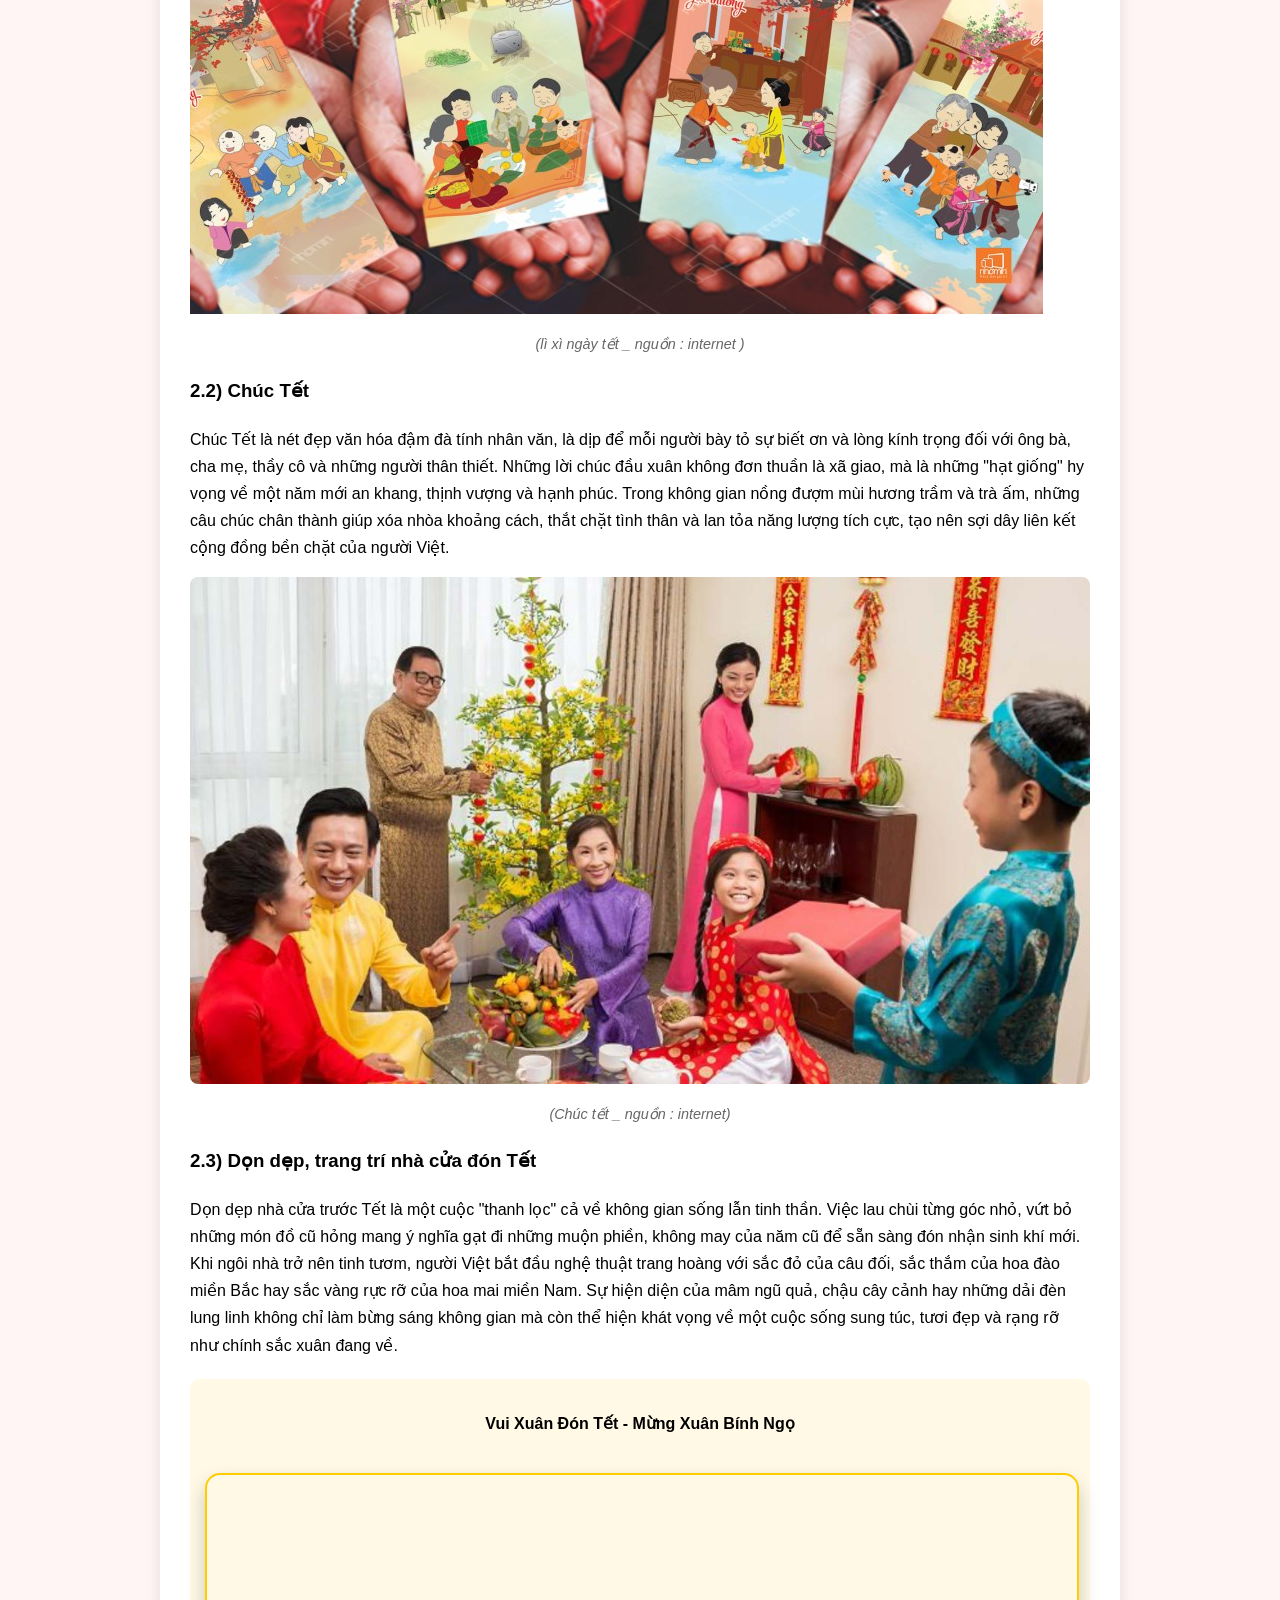
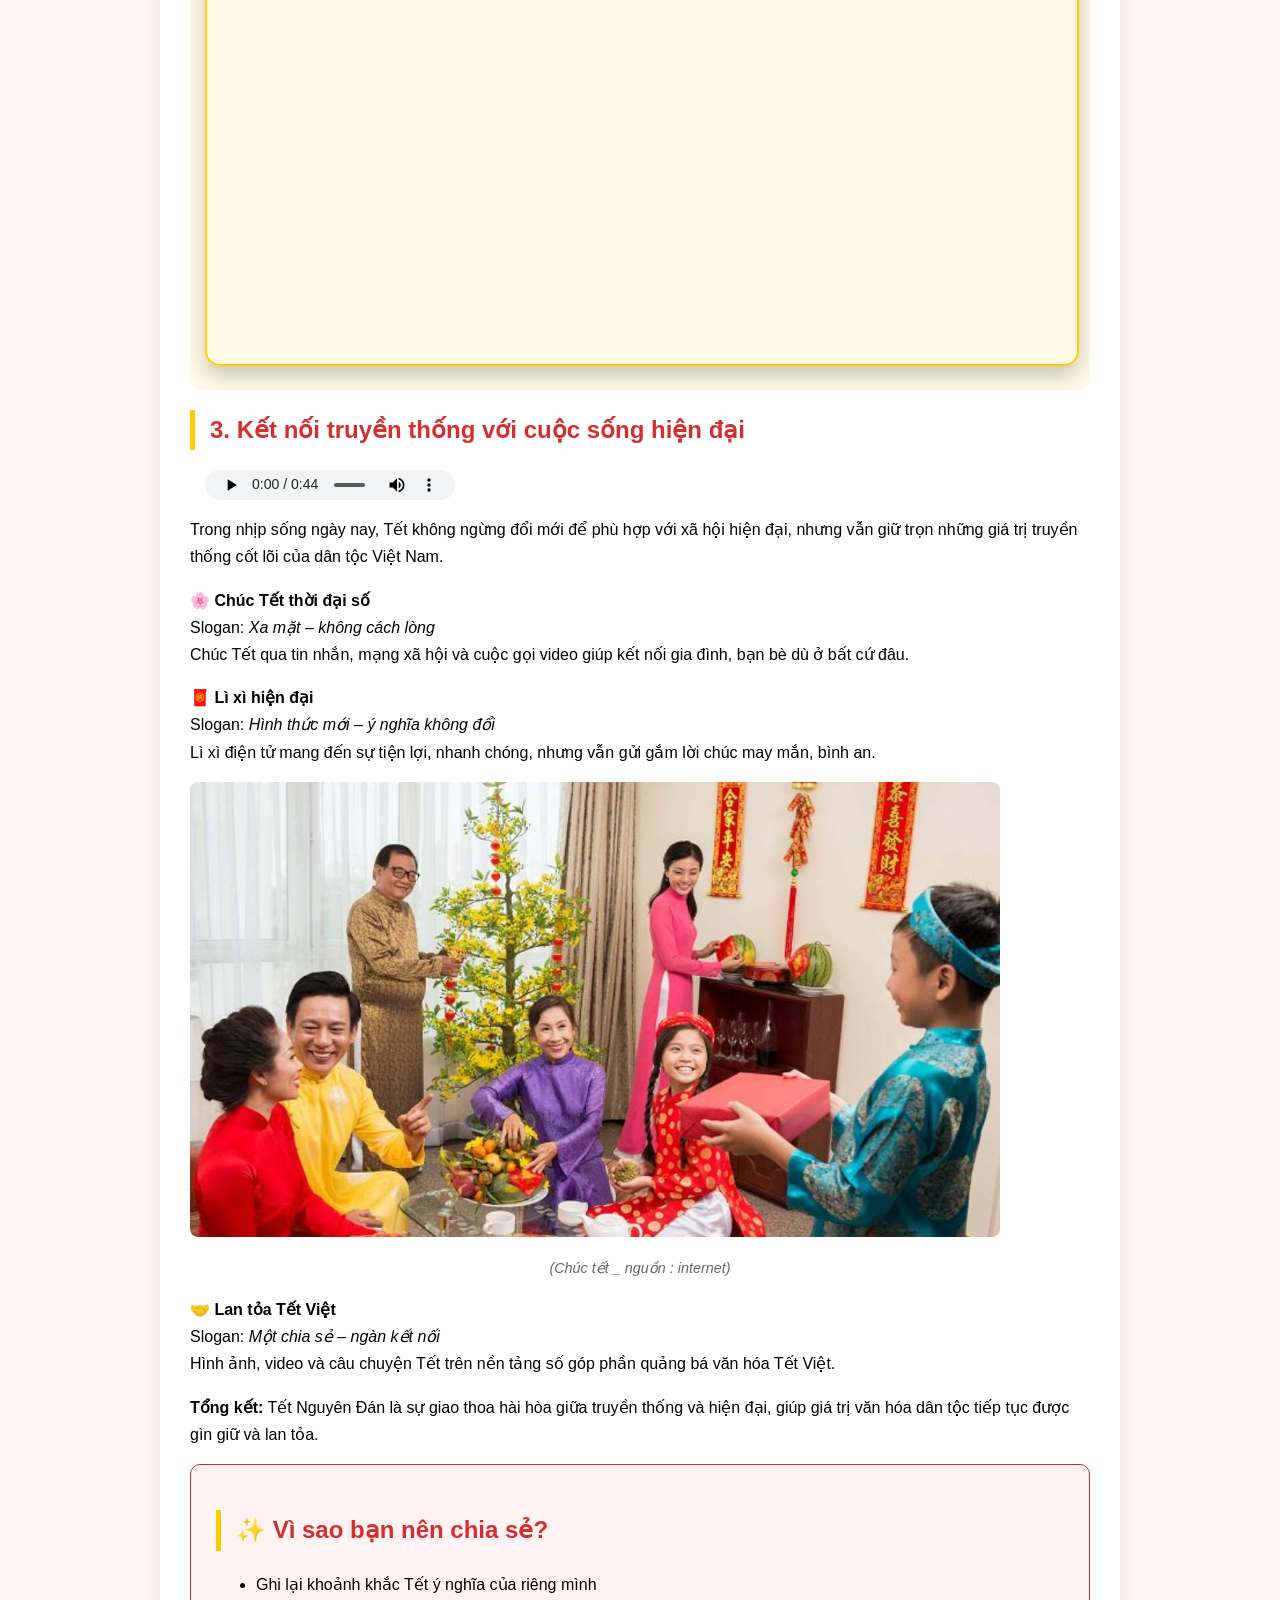
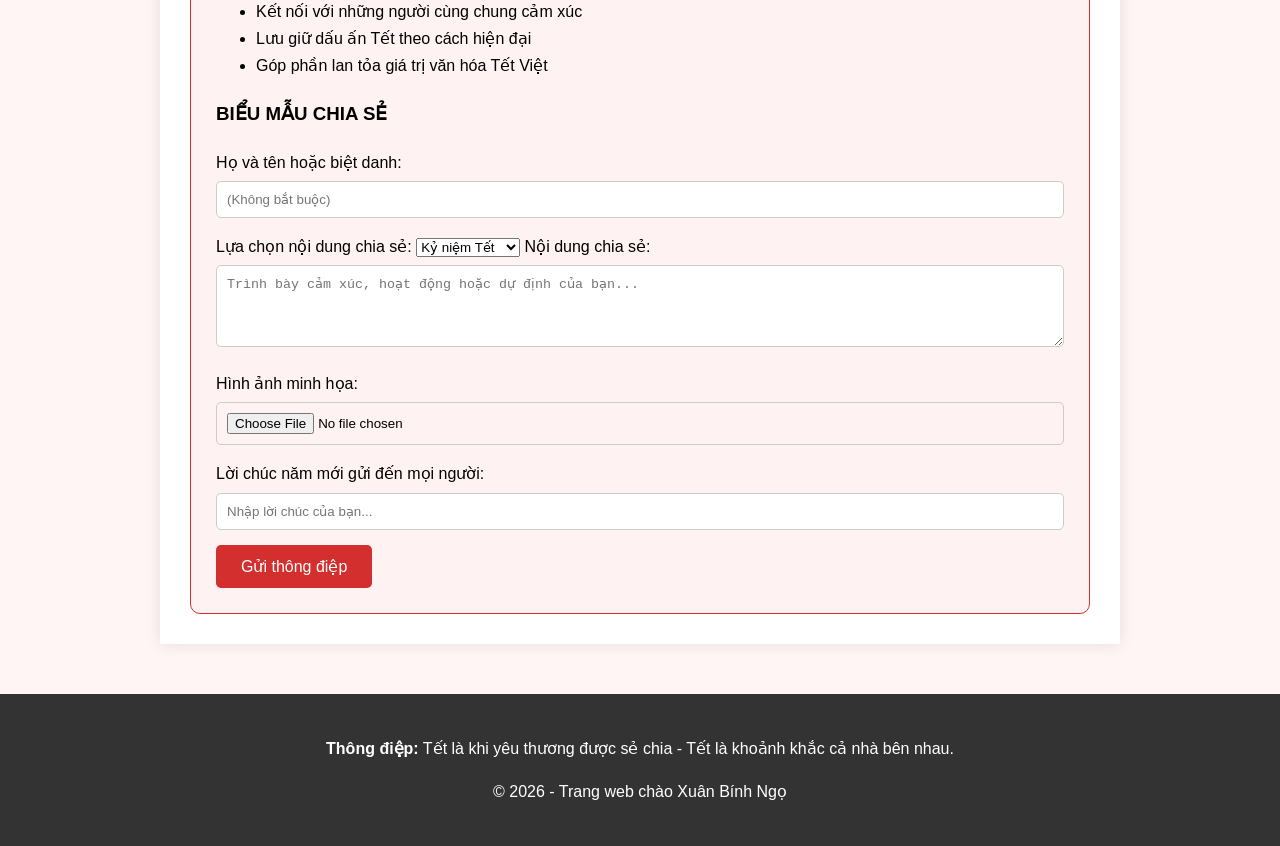
==== commit c2bef1a7: "Update index.html Signed-off-by: 12a1nhom1thptvt-web <12a1.nhom1.thptvt@gmail.com>" ====
--- a/index.html
+++ b/index.html
@@ -107,6 +107,14 @@
                 <p><strong>🧧 Lì xì hiện đại</strong><br>
                 Slogan: <em>Hình thức mới – ý nghĩa không đổi</em><br>
                 Lì xì điện tử mang đến sự tiện lợi, nhanh chóng, nhưng vẫn gửi gắm lời chúc may mắn, bình an.</p>
+                <div class="custom-item">
+    <img src="img/chuctet.jpg" 
+         alt="Hình ảnh bao lì xì đỏ may mắn năm Bính Ngọ"
+         style="width: 90%; aspect-ratio: 16 / 9; object-fit: cover; border-radius: 8px;">
+    <p style="text-align: center; font-style: italic; color: #666; font-size: 0.9em; margin-top: 10px;">
+        (Chúc tết _ nguồn : internet)
+    </p>
+</div>
 <p><strong>🤝 Lan tỏa Tết Việt</strong><br>
                 Slogan: <em>Một chia sẻ – ngàn kết nối</em><br>
                 Hình ảnh, video và câu chuyện Tết trên nền tảng số góp phần quảng bá văn hóa Tết Việt.</p>
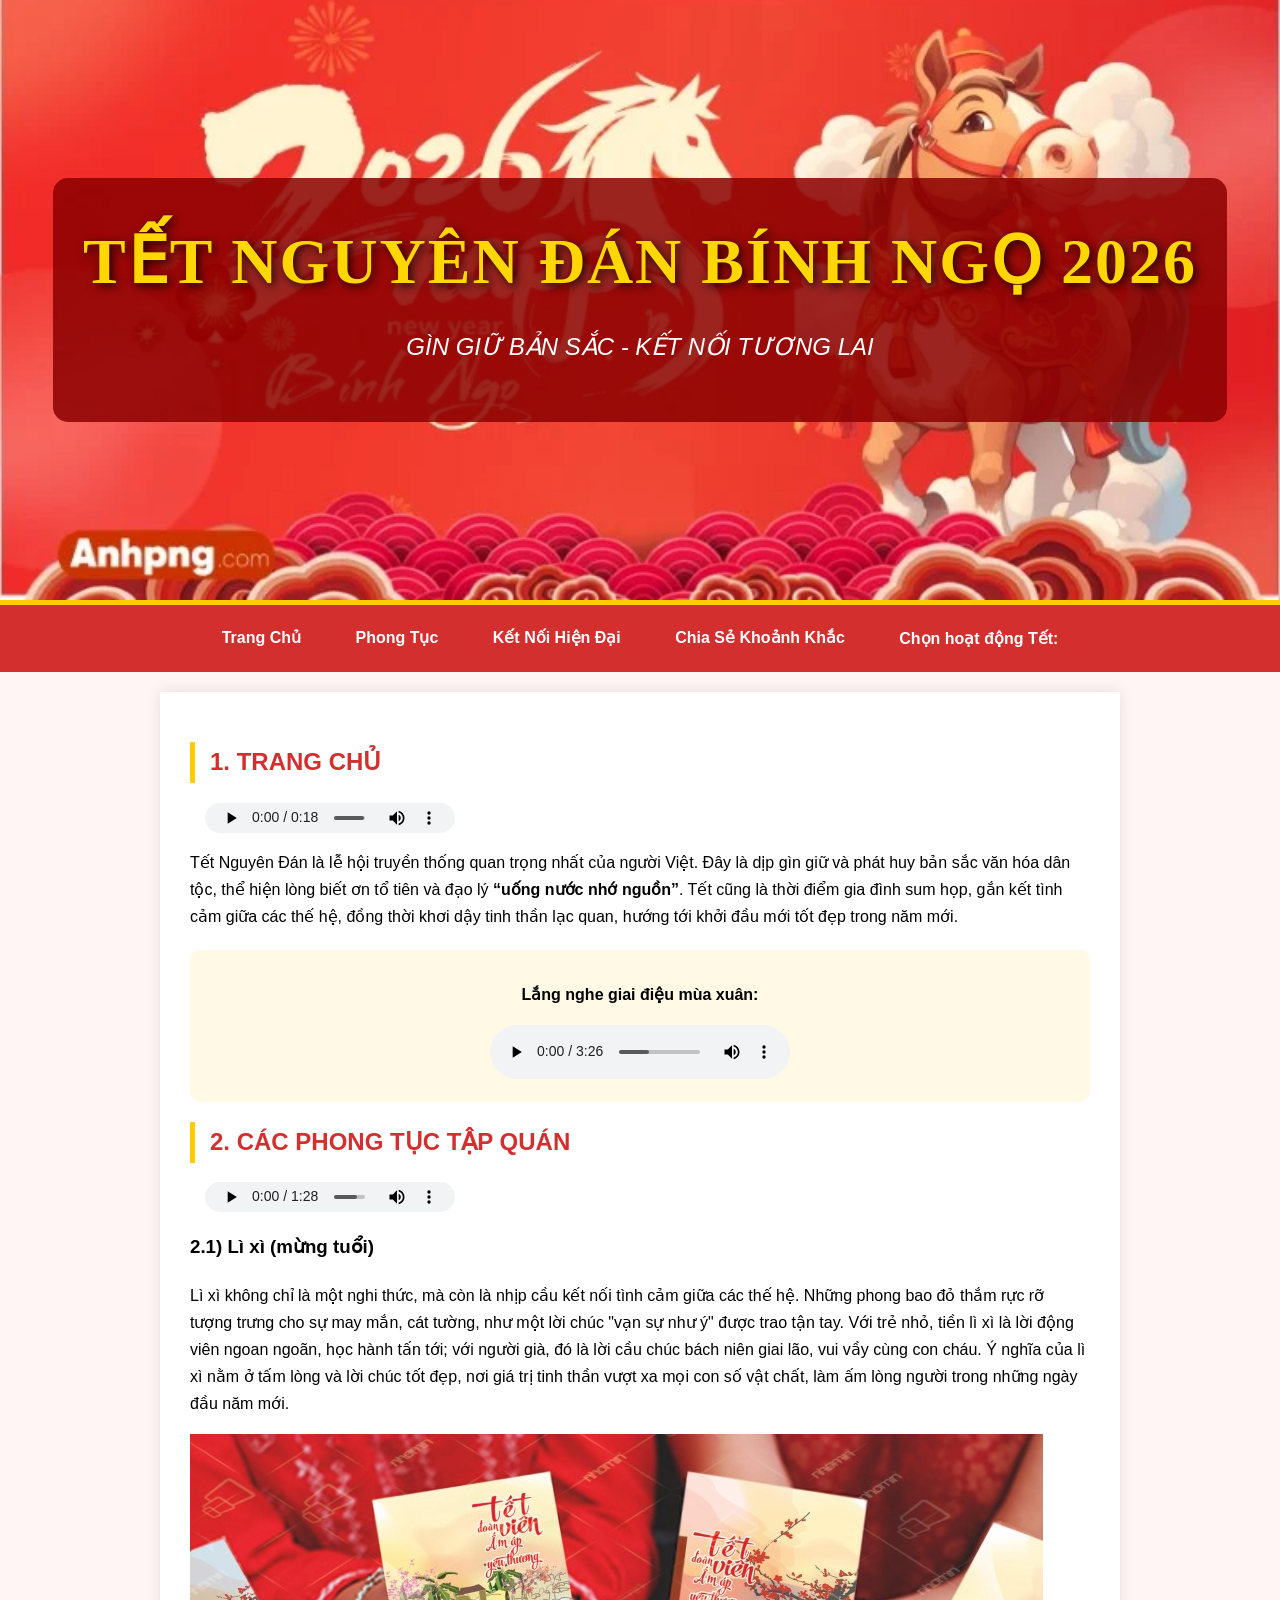
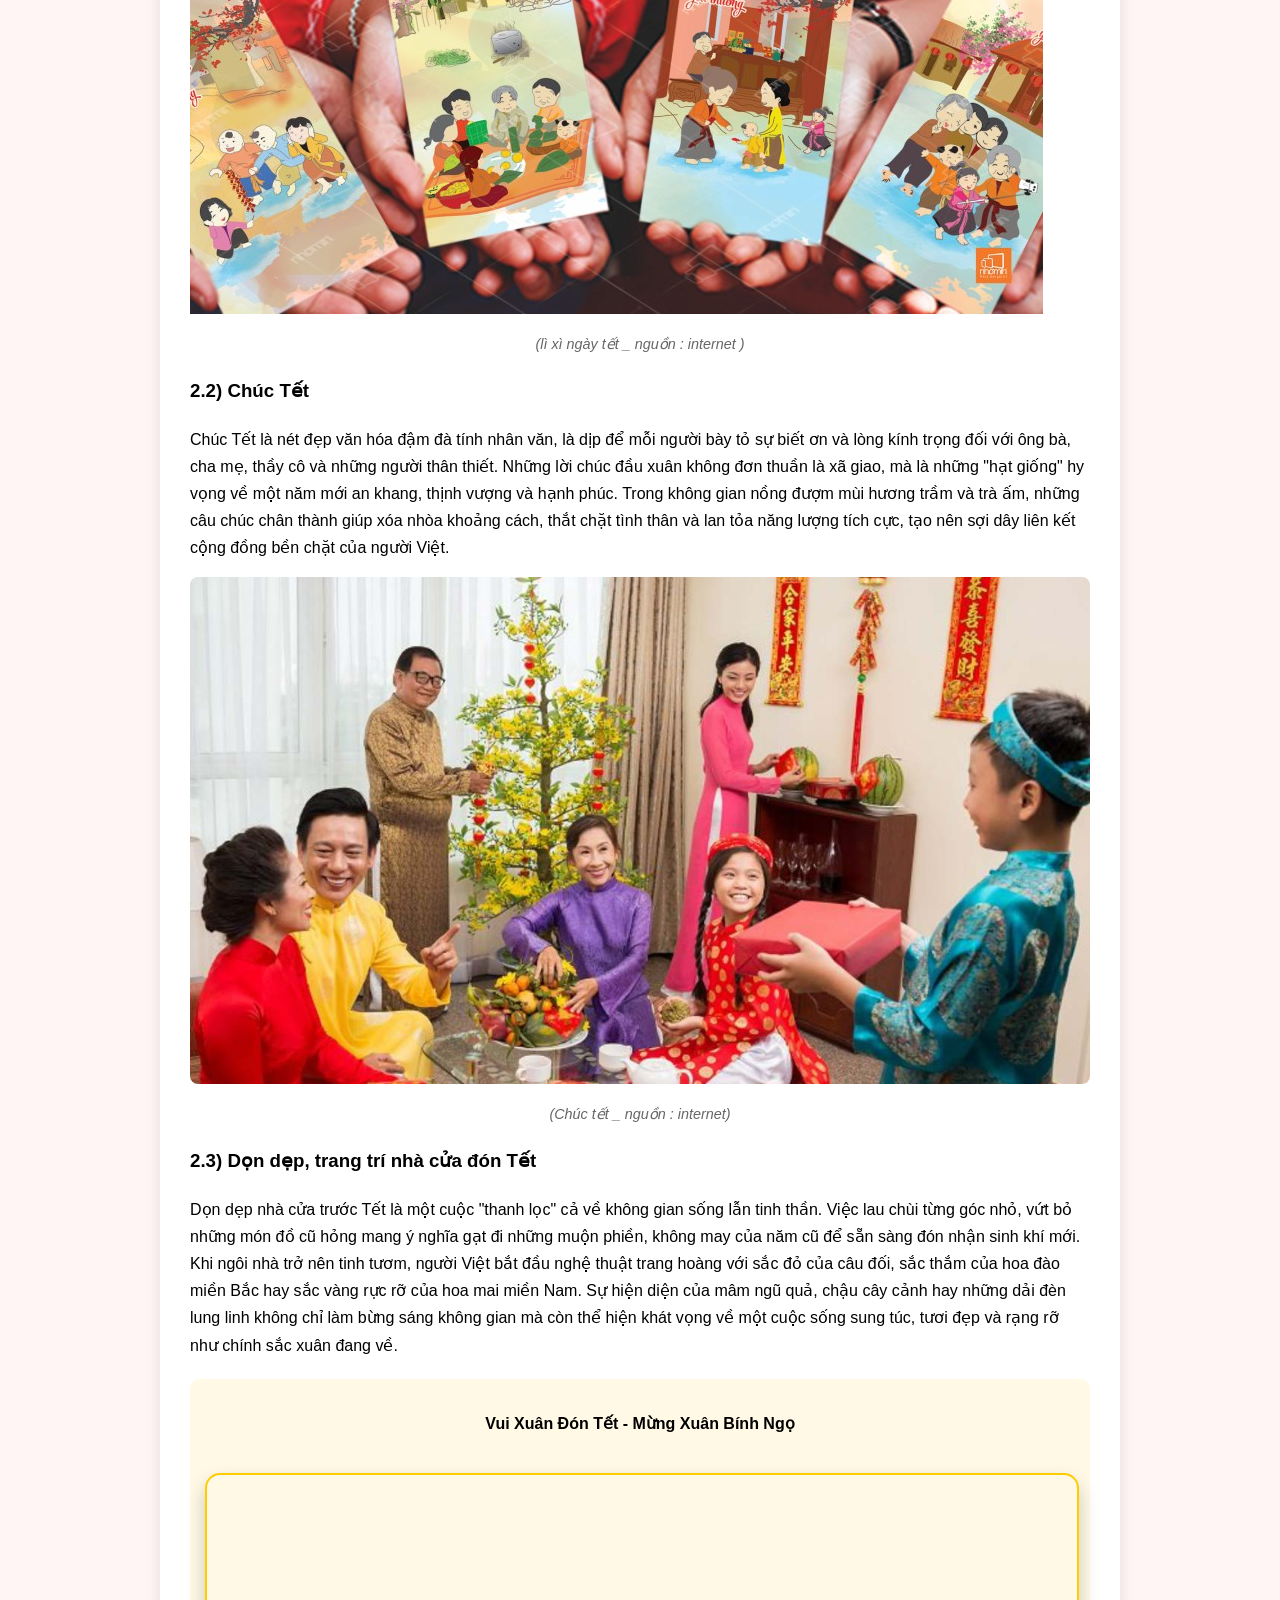
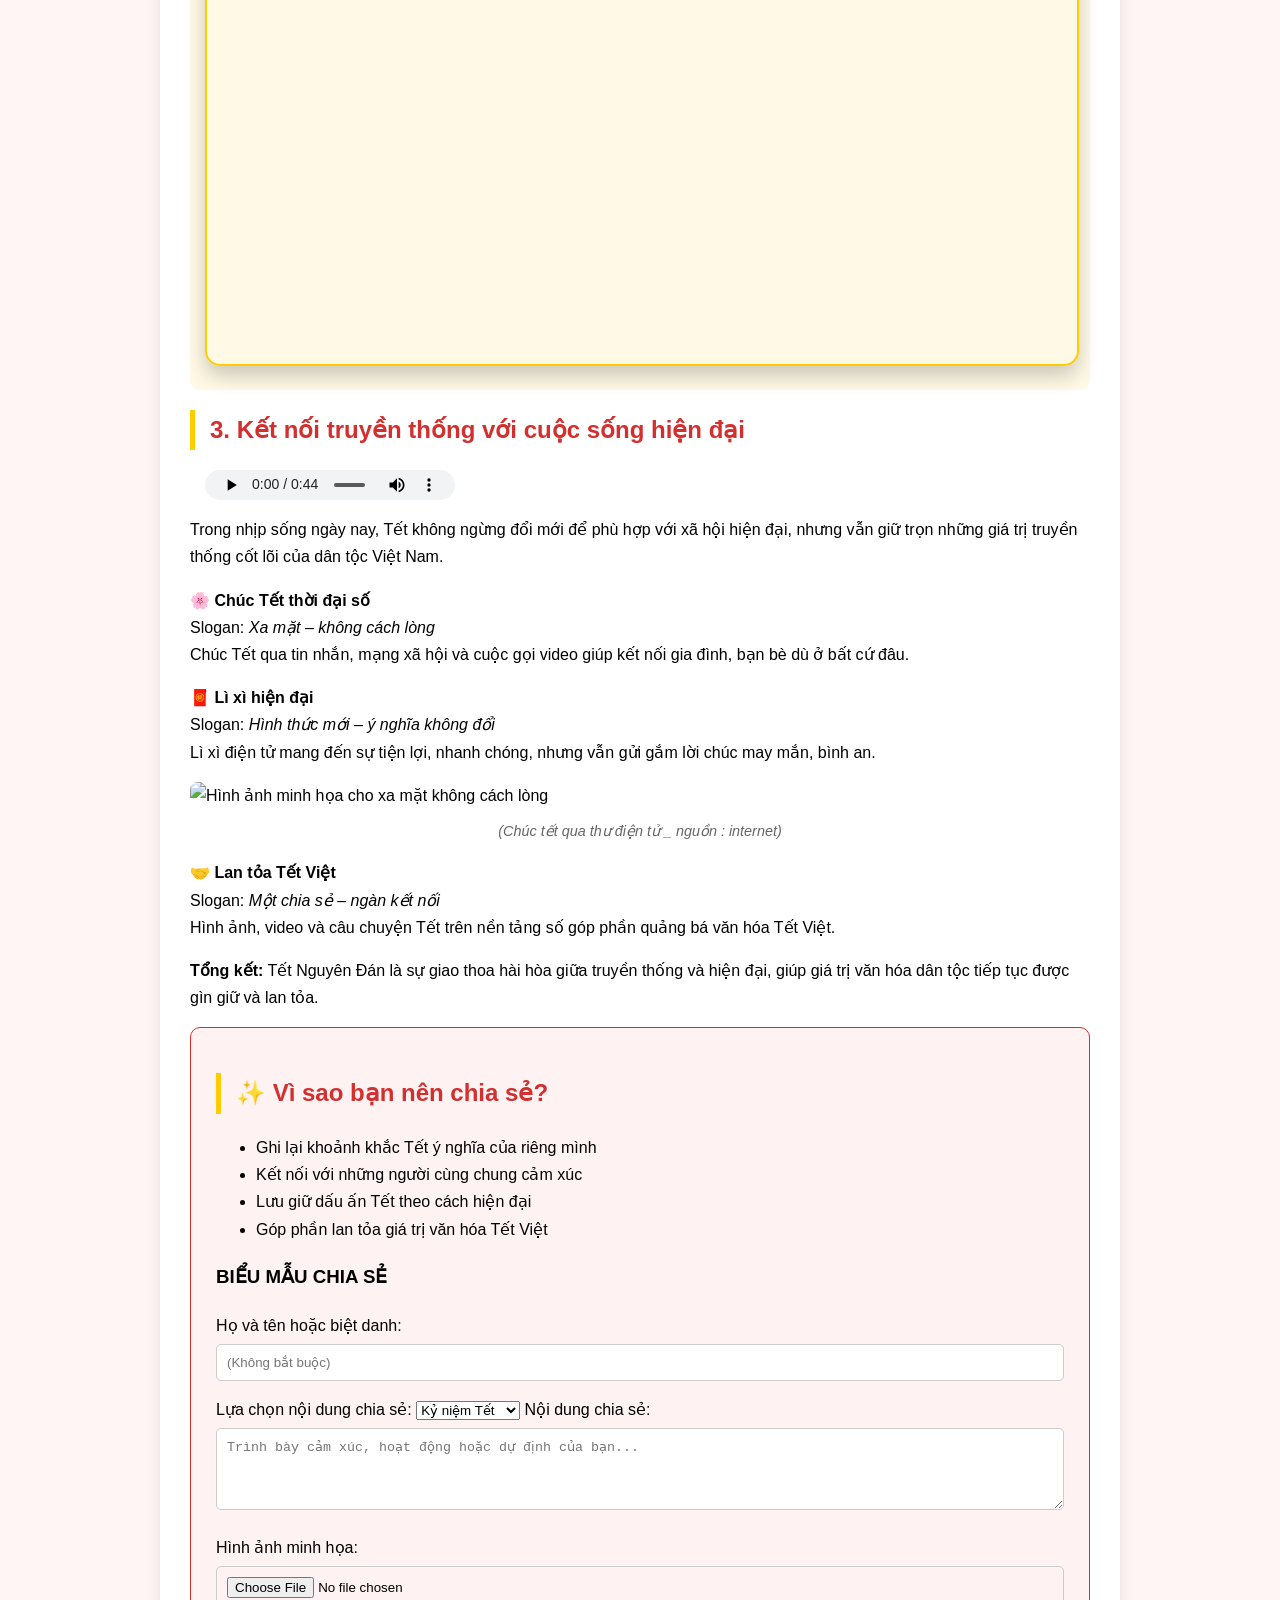
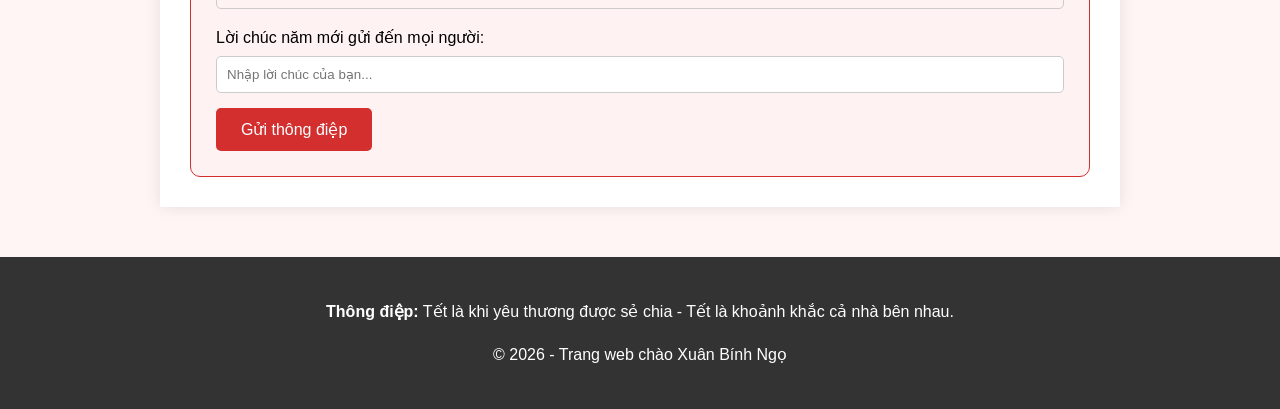
==== commit 71a734e7: "Update index.html Signed-off-by: 12a1nhom1thptvt-web <12a1.nhom1.thptvt@gmail.com>" ====
--- a/index.html
+++ b/index.html
@@ -65,7 +65,7 @@
             </div>
            <div class="custom-item">
     <img src="img/chuctet.jpg" 
-         alt="Hình ảnh bao lì xì đỏ may mắn năm Bính Ngọ"
+         alt="Hình ảnh đi chúc tết "
          style="width: 100%; aspect-ratio: 16 / 9; object-fit: cover; border-radius: 8px;">
     <p style="text-align: center; font-style: italic; color: #666; font-size: 0.9em; margin-top: 10px;">
         (Chúc tết _ nguồn : internet)
@@ -108,11 +108,11 @@
                 Slogan: <em>Hình thức mới – ý nghĩa không đổi</em><br>
                 Lì xì điện tử mang đến sự tiện lợi, nhanh chóng, nhưng vẫn gửi gắm lời chúc may mắn, bình an.</p>
                 <div class="custom-item">
-    <img src="img/chuctet.jpg" 
-         alt="Hình ảnh bao lì xì đỏ may mắn năm Bính Ngọ"
+    <img src="xamatkhongcachlong.jpg" 
+         alt="Hình ảnh minh họa cho xa mặt không cách lòng "
          style="width: 90%; aspect-ratio: 16 / 9; object-fit: cover; border-radius: 8px;">
     <p style="text-align: center; font-style: italic; color: #666; font-size: 0.9em; margin-top: 10px;">
-        (Chúc tết _ nguồn : internet)
+        (Chúc tết qua thư điện tử _ nguồn : internet)
     </p>
 </div>
 <p><strong>🤝 Lan tỏa Tết Việt</strong><br>
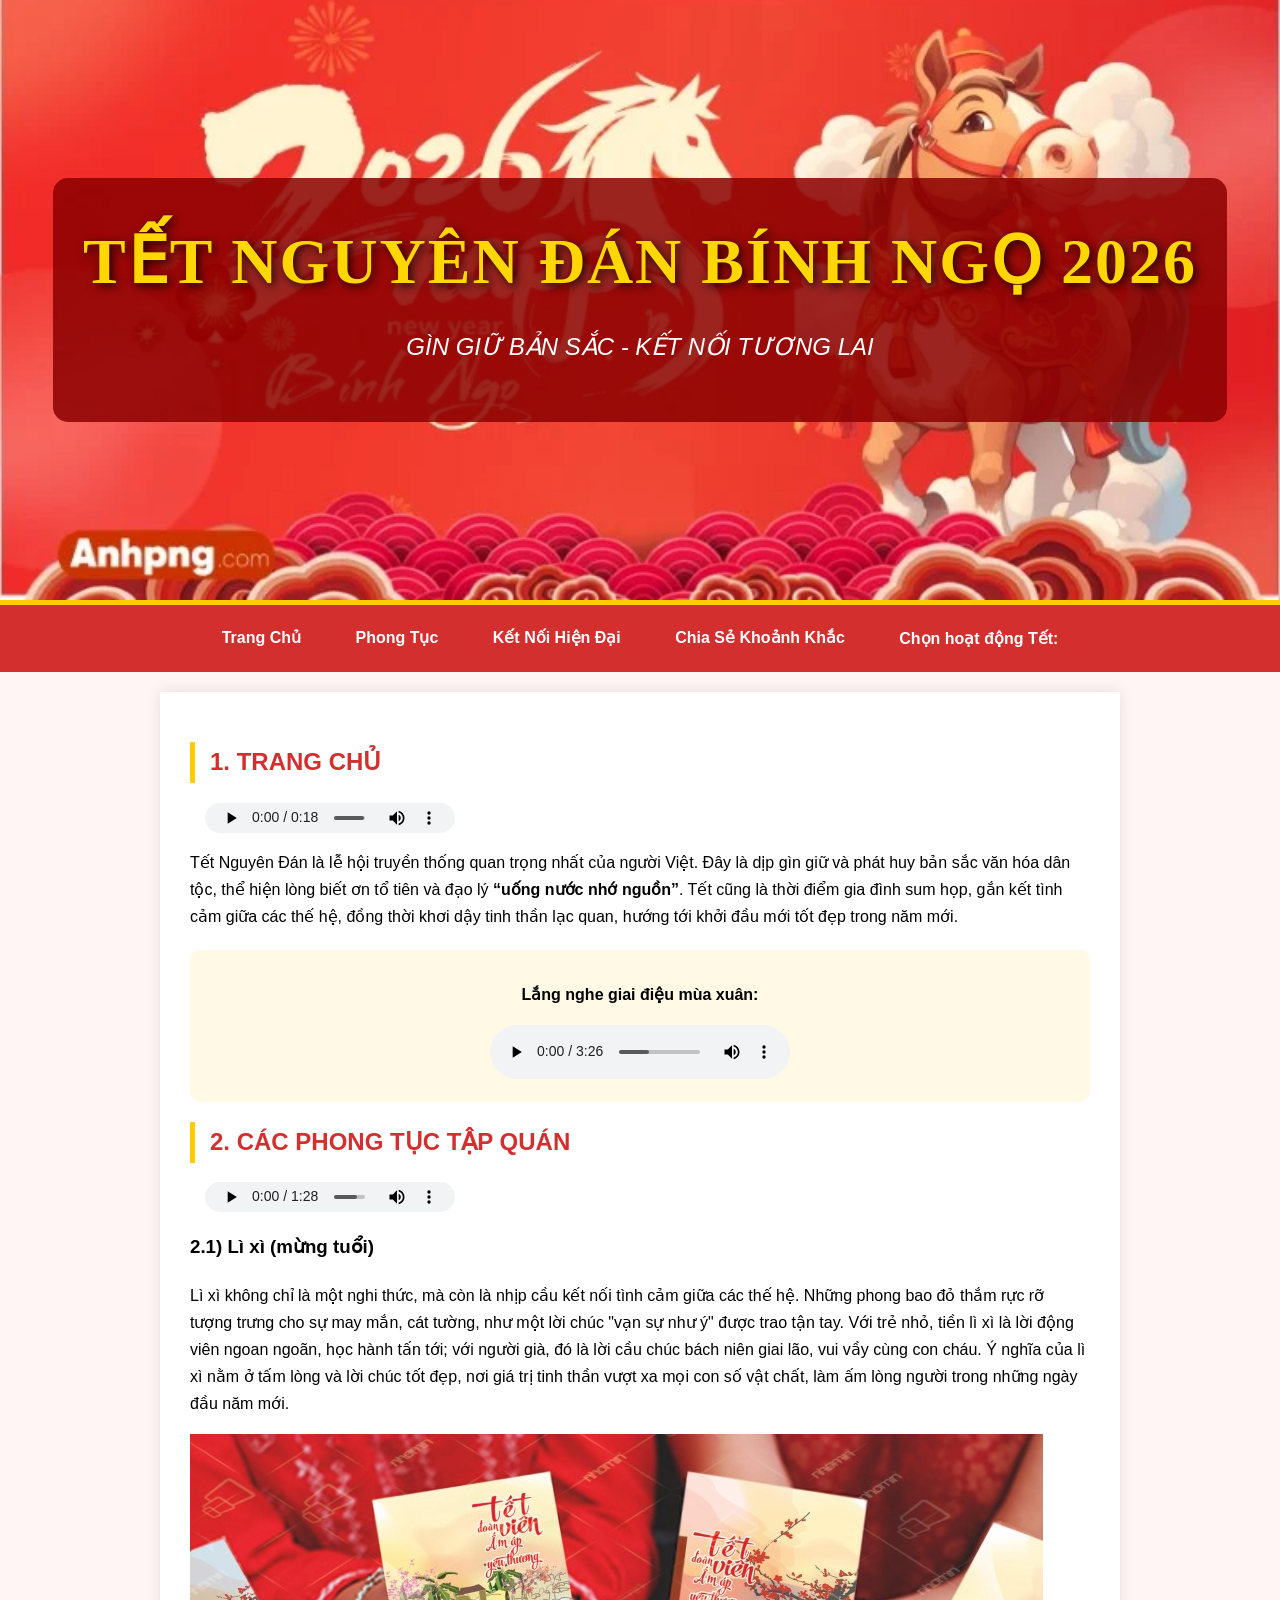
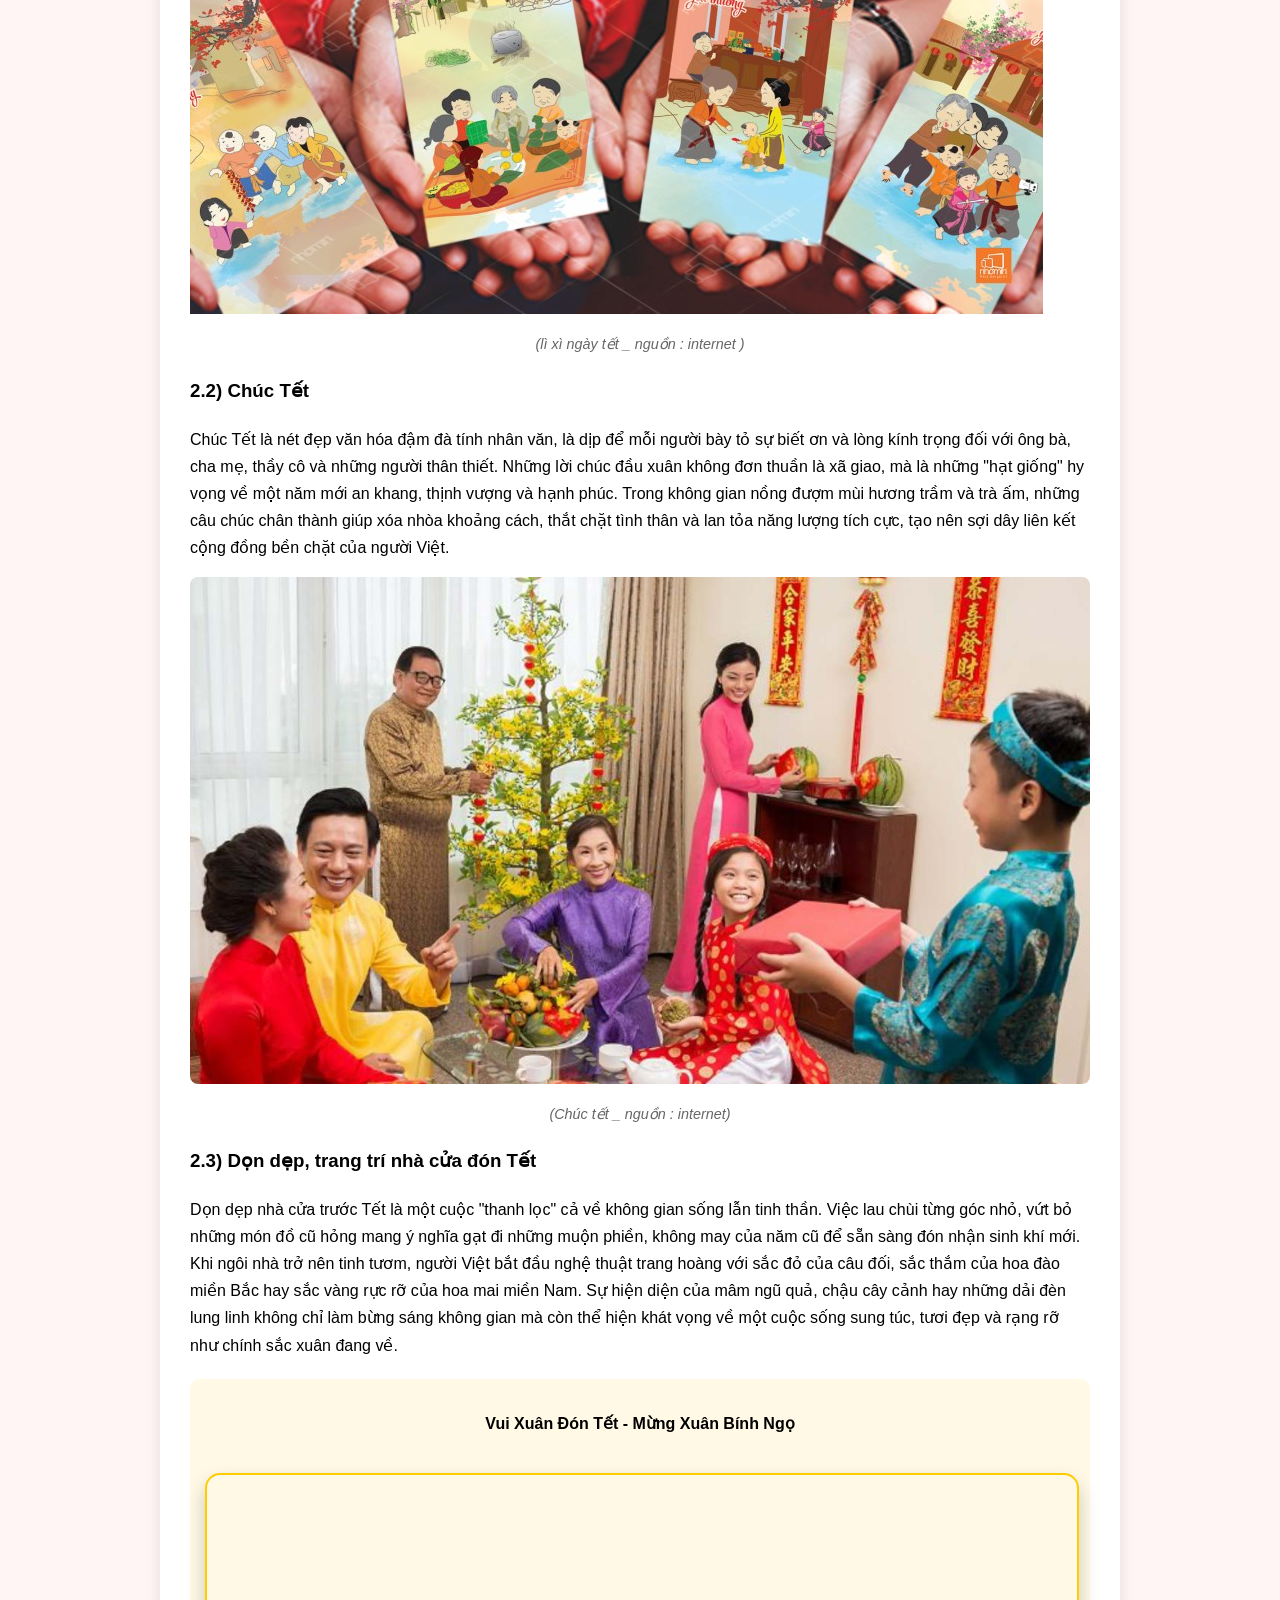
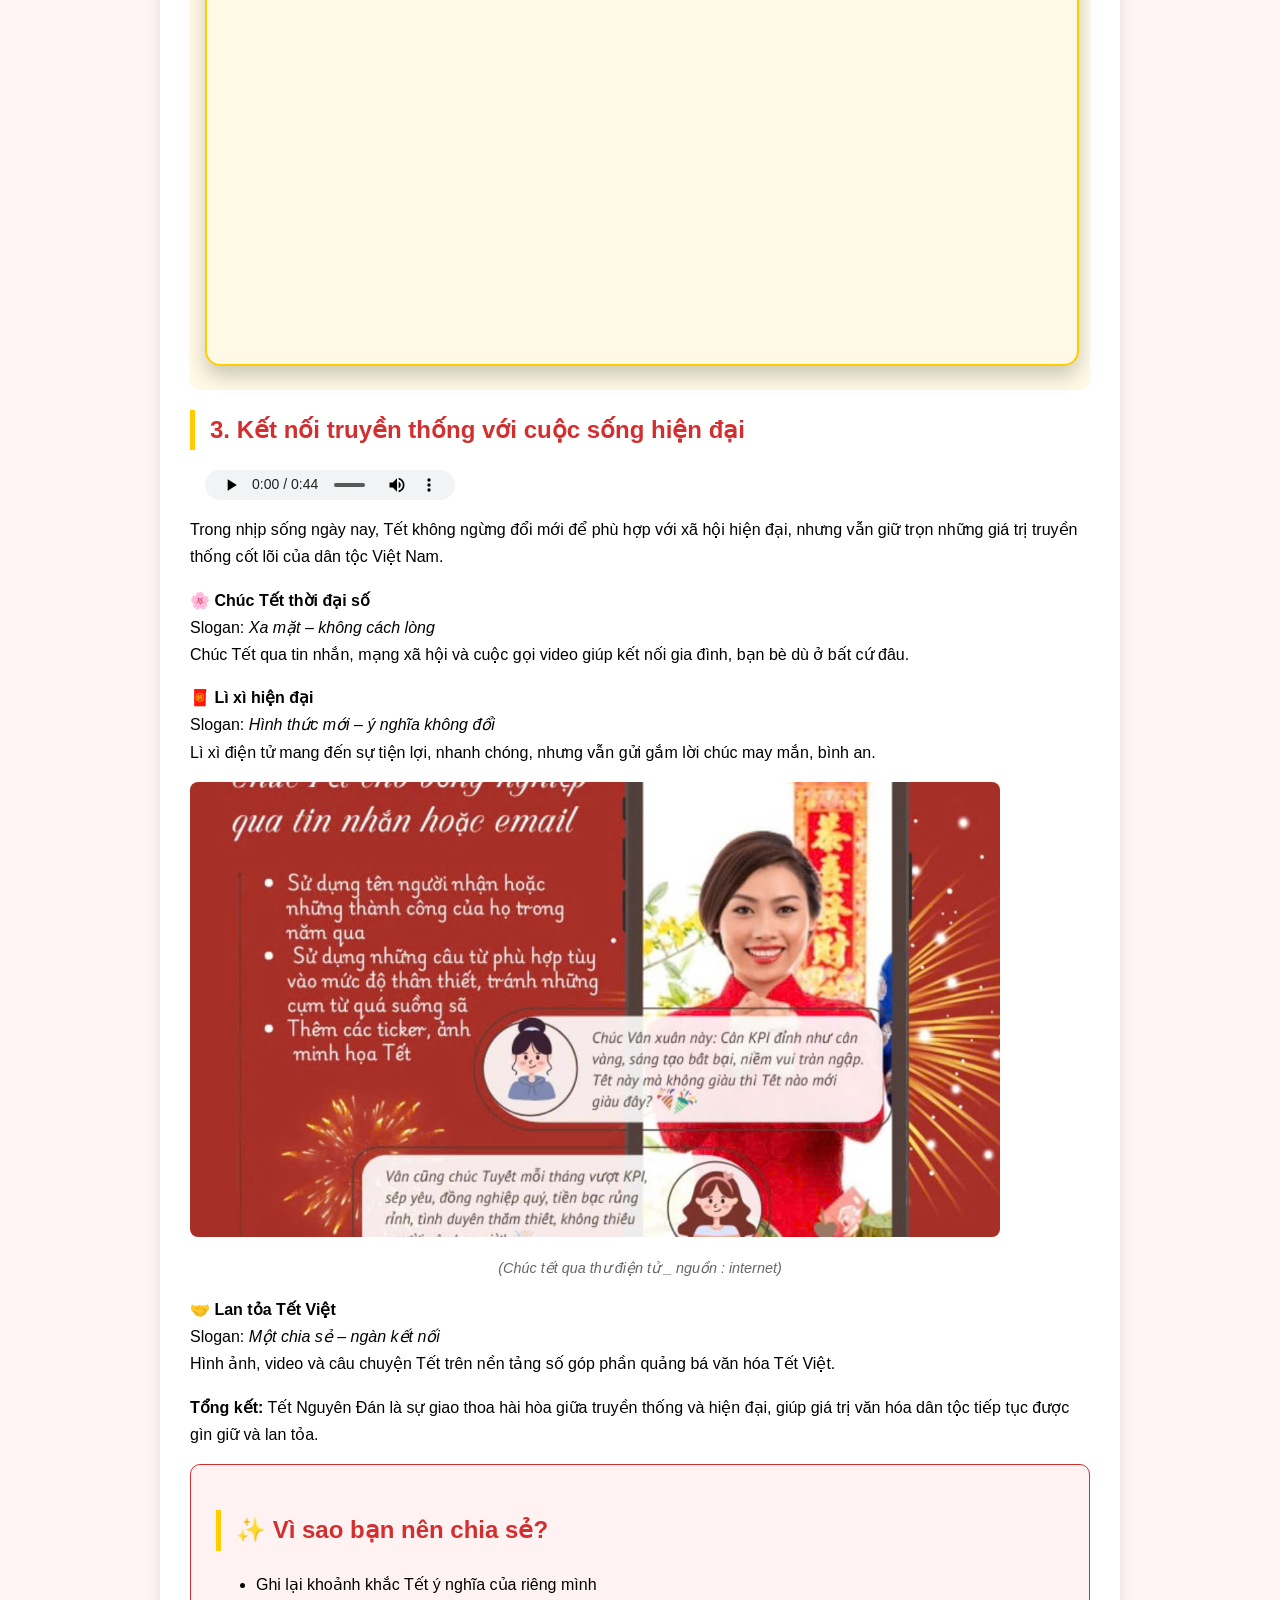
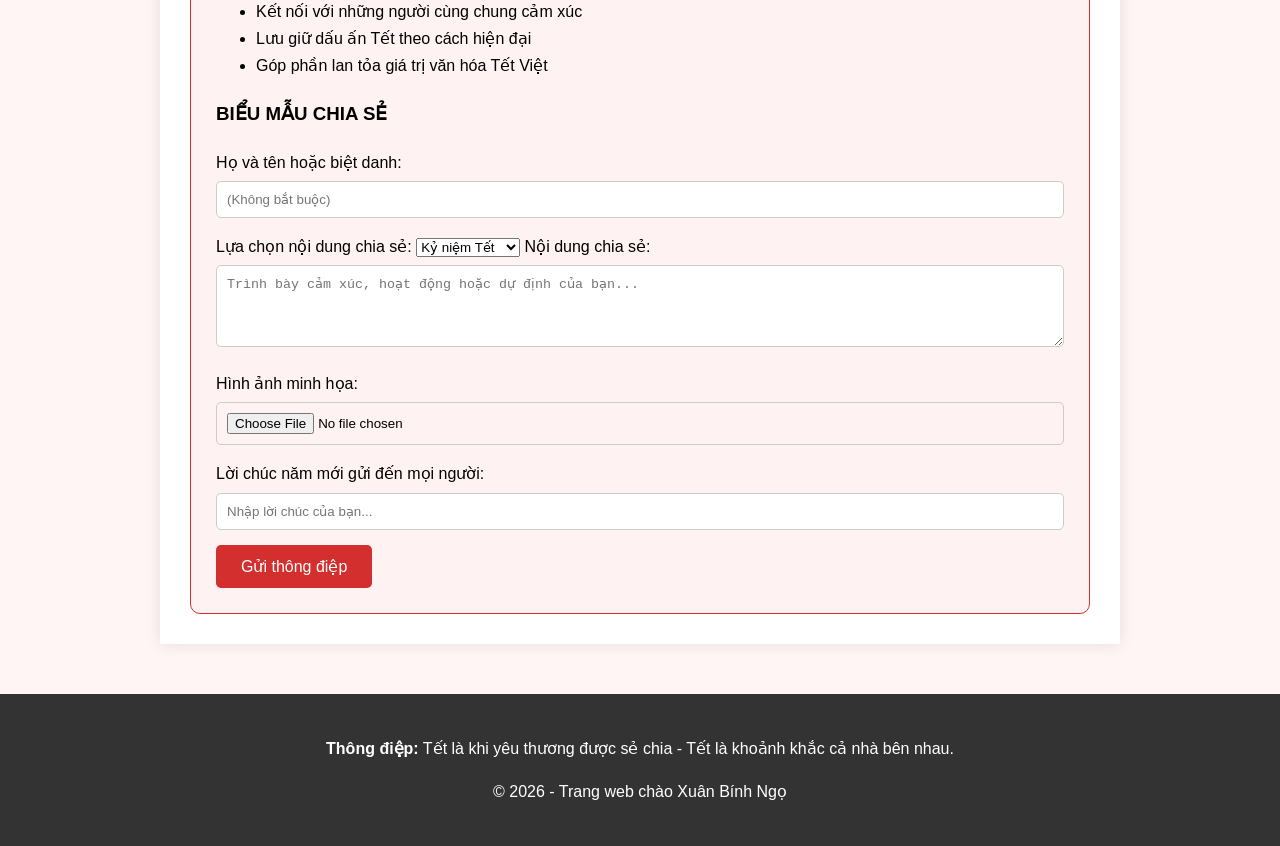
==== commit 421bc7e8: "Update index.html Signed-off-by: 12a1nhom1thptvt-web <12a1.nhom1.thptvt@gmail.com>" ====
--- a/index.html
+++ b/index.html
@@ -108,7 +108,7 @@
                 Slogan: <em>Hình thức mới – ý nghĩa không đổi</em><br>
                 Lì xì điện tử mang đến sự tiện lợi, nhanh chóng, nhưng vẫn gửi gắm lời chúc may mắn, bình an.</p>
                 <div class="custom-item">
-    <img src="xamatkhongcachlong.jpg" 
+    <img src="img/xamatkhongcachlong.jpg" 
          alt="Hình ảnh minh họa cho xa mặt không cách lòng "
          style="width: 90%; aspect-ratio: 16 / 9; object-fit: cover; border-radius: 8px;">
     <p style="text-align: center; font-style: italic; color: #666; font-size: 0.9em; margin-top: 10px;">
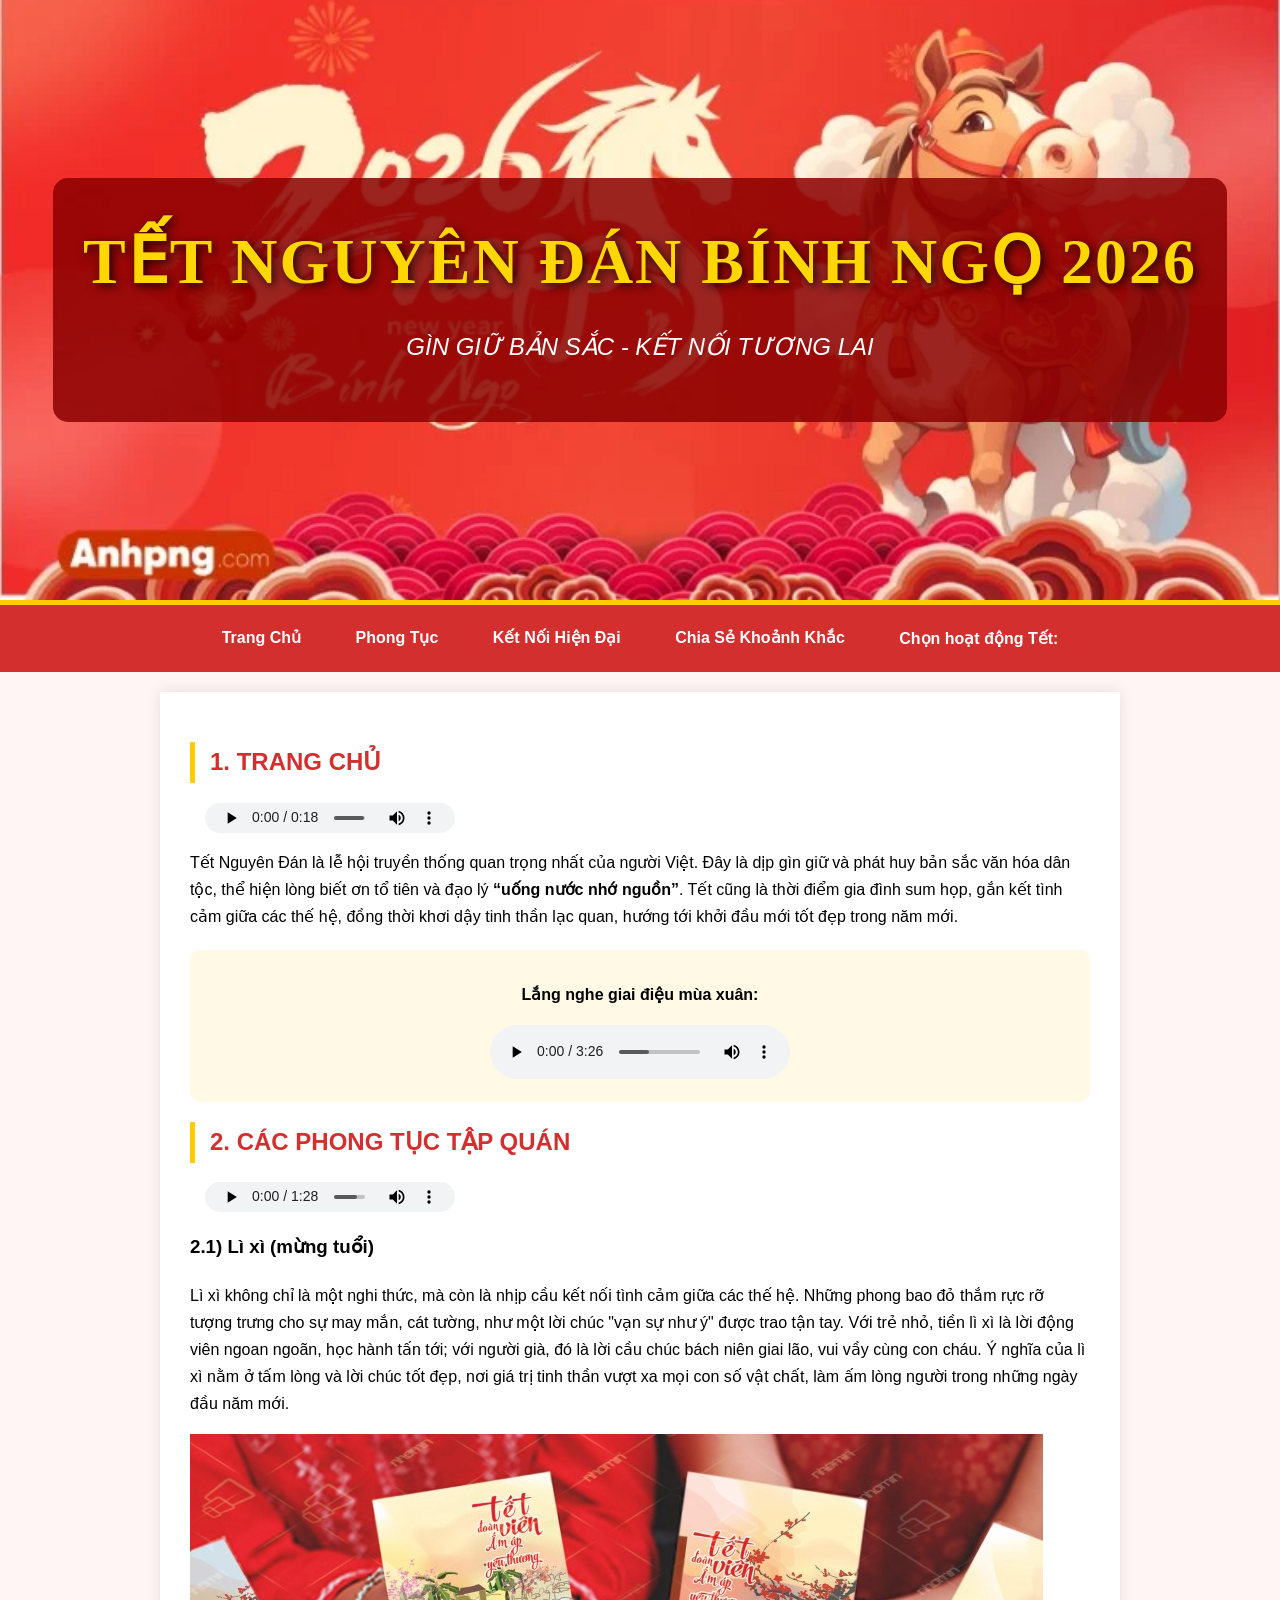
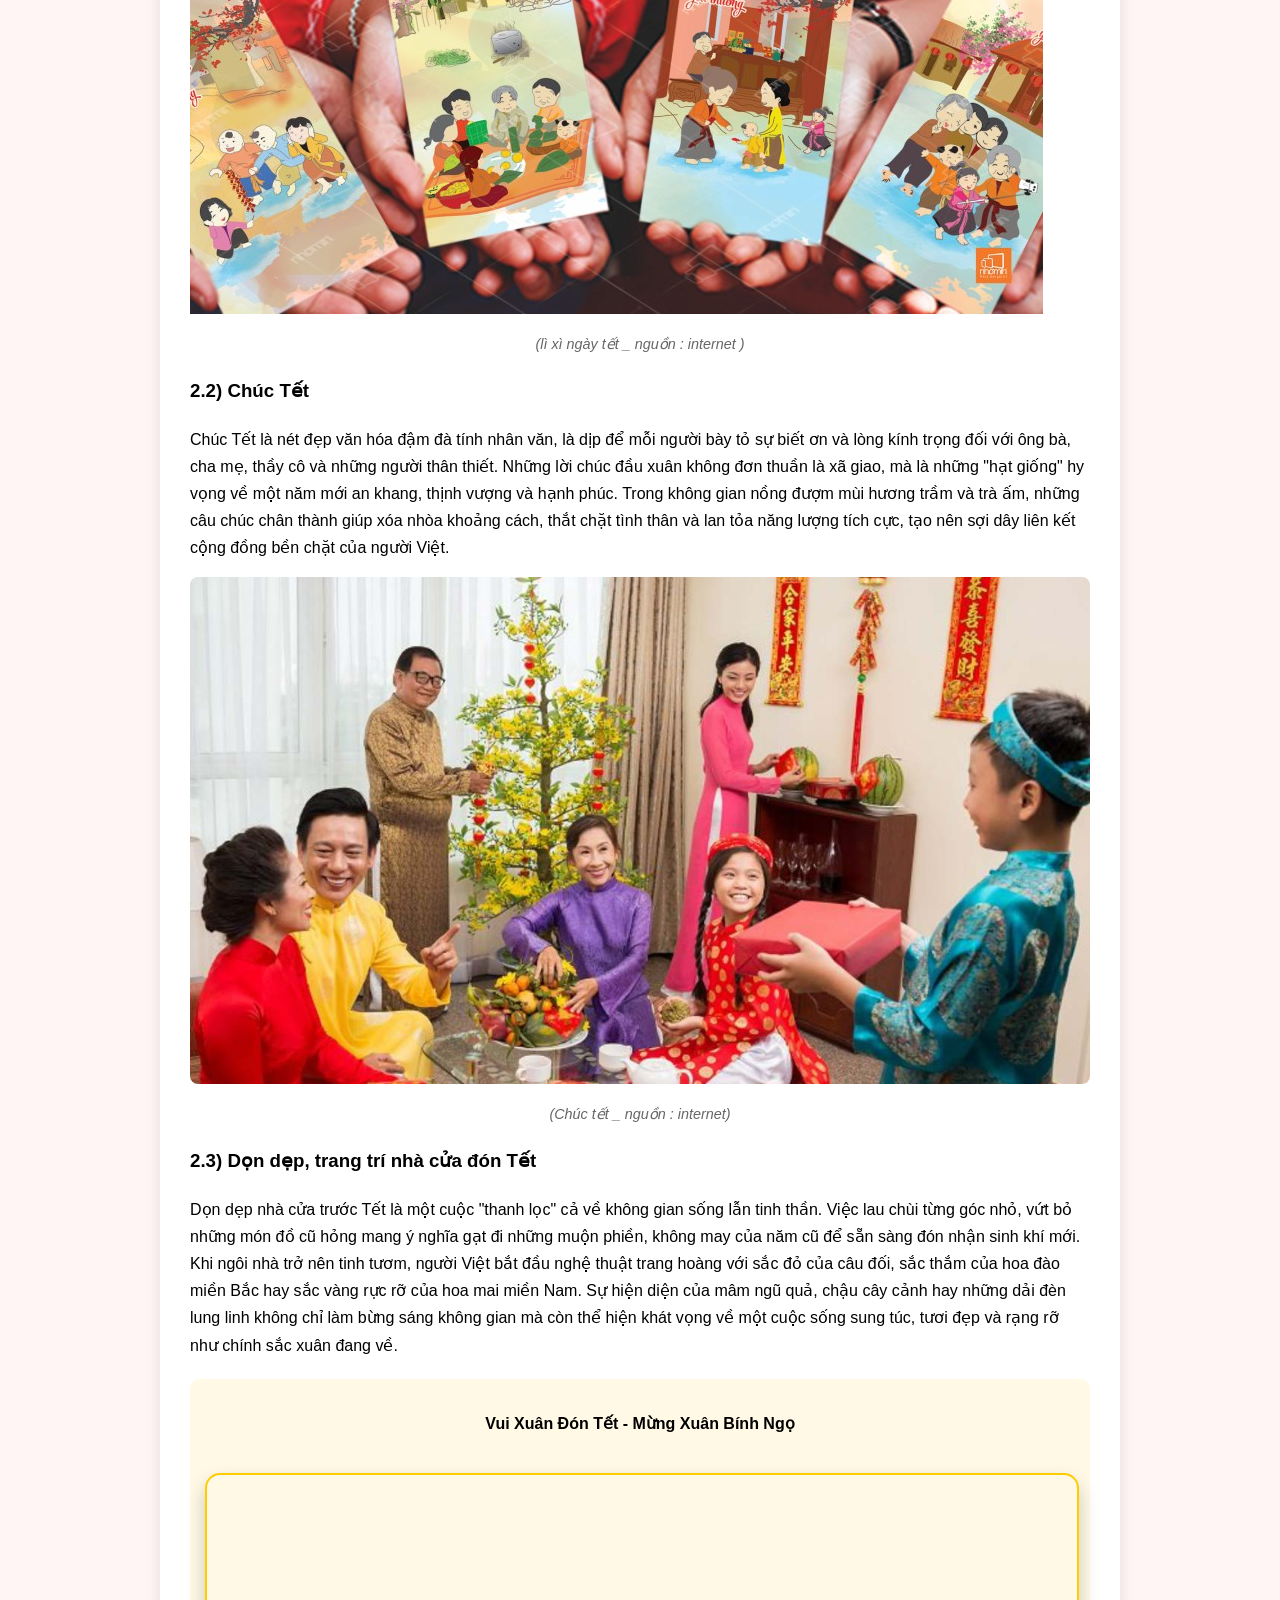
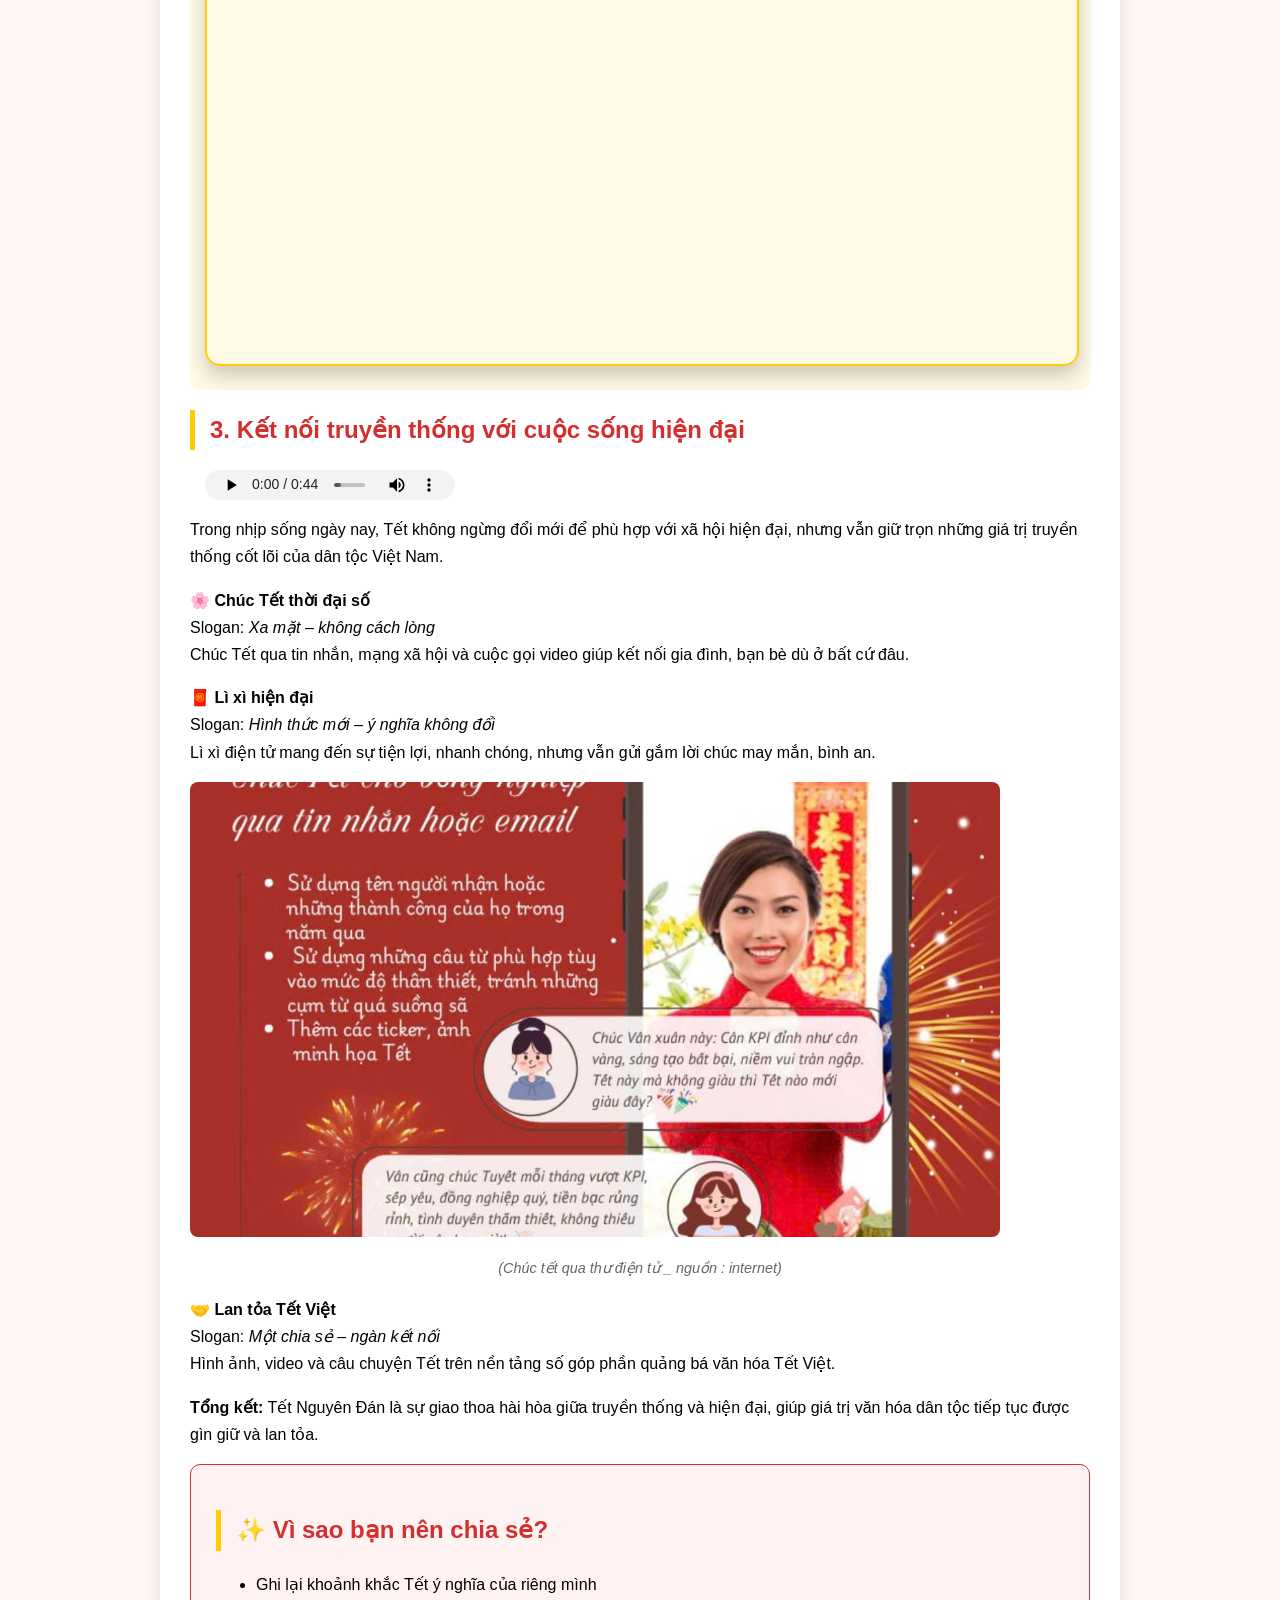
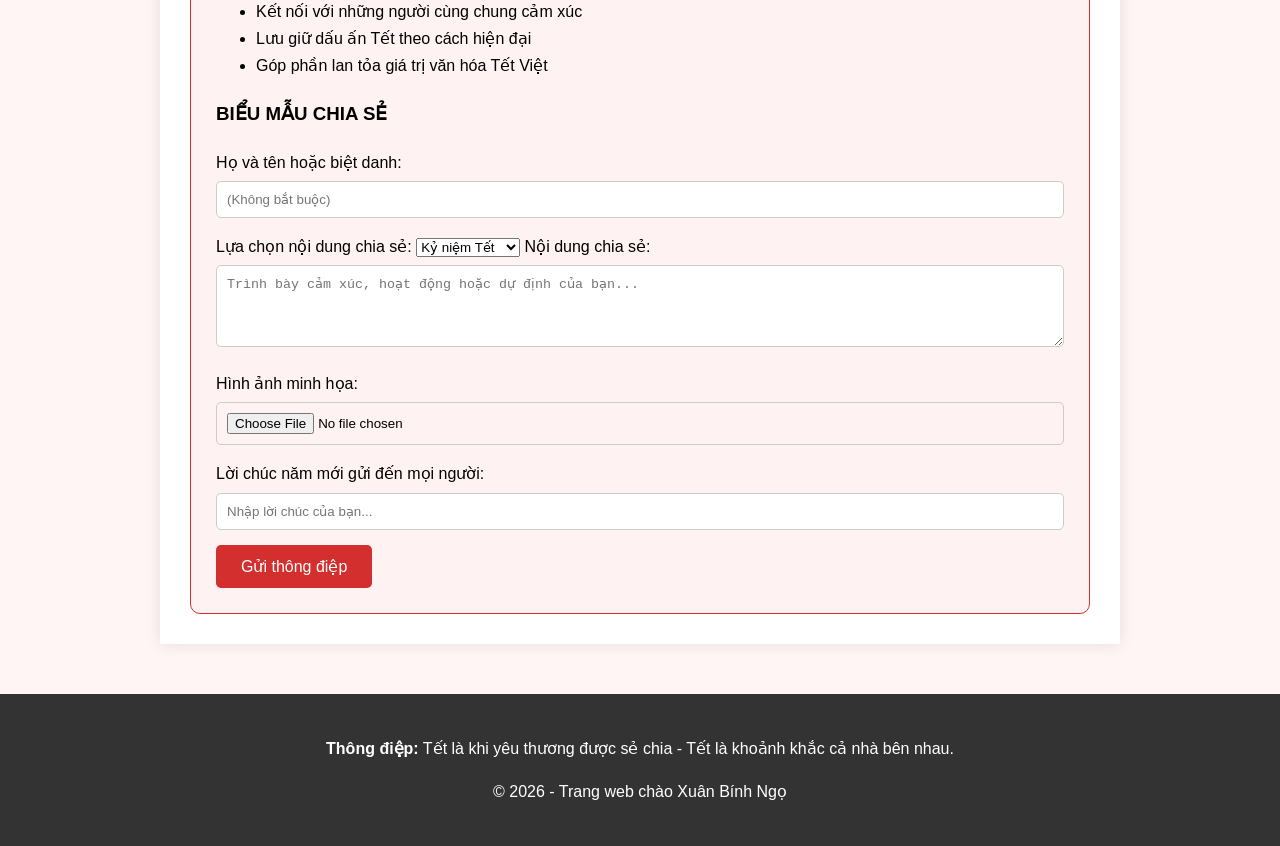
==== commit 037d205b: "Update index.html Signed-off-by: 12a1nhom1thptvt-web <12a1.nhom1.thptvt@gmail.com>" ====
--- a/index.html
+++ b/index.html
@@ -19,14 +19,14 @@
     <a href="#ketnoi">Kết Nối Hiện Đại</a>
     <a href="#chiase">Chia Sẻ Khoảnh Khắc</a>
     
-    <!-- Đây là khối rê chuột vào -->
     <div class="dropdown">
         <label><strong>Chọn hoạt động Tết:</strong></label>
         
-        <!-- Khối này sẽ hiện ra khi rê chuột vào khối trên -->
+       
         <div class="dropdown-content">
             <a href="hoat-dong/VT.html">THPT Vĩnh Trạch</a>
             <a href="hoat-dong/NVT.html">THPT Nguyễn Văn Thoại</a>
+            <a href="index2.html">Diện mạo khác </a>
         </div>
     </div>
 </nav>
